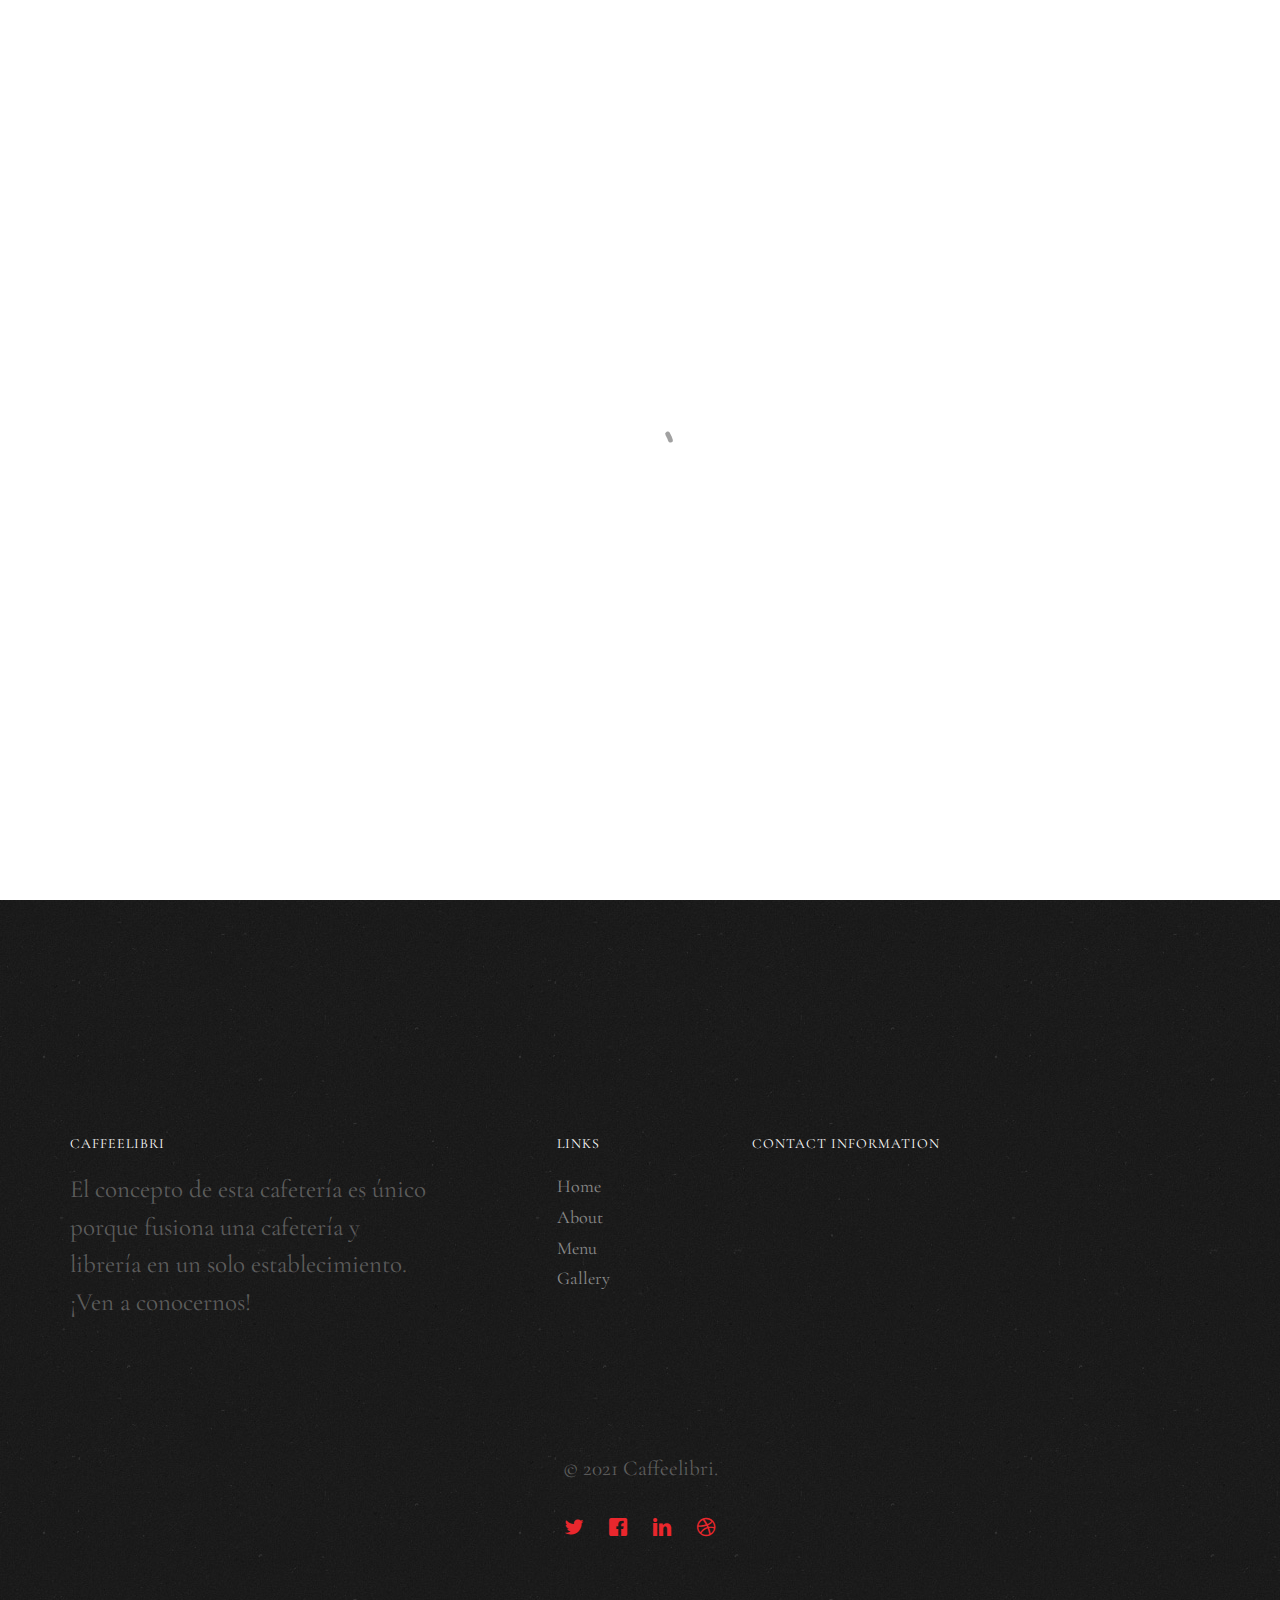
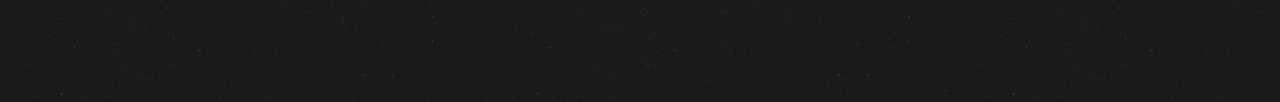
==== index.html @ b0ef87ae "Add files via upload" ====
<!DOCTYPE HTML>
<html>
	<head>
		<link rel="shortcut icon" href="images/fav.png" />
	<meta charset="utf-8">
	<meta http-equiv="X-UA-Compatible" content="IE=edge">
	<title>Caffe e Libri</title>
	<meta name="viewport" content="width=device-width, initial-scale=1">
	<meta name="description" content="Free HTML5 Website Template by freehtml5.co" />
	<meta name="keywords" content="free website templates, free html5, free template, free bootstrap, free website template, html5, css3, mobile first, responsive" />
	<meta name="author" content="freehtml5.co" />

	<!-- 
	//////////////////////////////////////////////////////

	FREE HTML5 TEMPLATE 
	DESIGNED & DEVELOPED by FreeHTML5.co
		
	Website: 		http://freehtml5.co/
	Email: 			info@freehtml5.co
	Twitter: 		http://twitter.com/fh5co
	Facebook: 		https://www.facebook.com/fh5co

	//////////////////////////////////////////////////////
	 -->

  	<!-- Facebook and Twitter integration -->
	<meta property="og:title" content=""/>
	<meta property="og:image" content=""/>
	<meta property="og:url" content=""/>
	<meta property="og:site_name" content=""/>
	<meta property="og:description" content=""/>
	<meta name="twitter:title" content="" />
	<meta name="twitter:image" content="" />
	<meta name="twitter:url" content="" />
	<meta name="twitter:card" content="" />

	<link href="https://fonts.googleapis.com/css?family=Cormorant+Garamond:300,300i,400,400i,500,600i,700" rel="stylesheet">
	<link href="https://fonts.googleapis.com/css?family=Satisfy" rel="stylesheet">
	
	<!-- Animate.css -->
	<link rel="stylesheet" href="css/animate.css">
	<!-- Icomoon Icon Fonts-->
	<link rel="stylesheet" href="css/icomoon.css">
	<!-- Bootstrap  -->
	<link rel="stylesheet" href="css/bootstrap.css">
	<!-- Flexslider  -->
	<link rel="stylesheet" href="css/flexslider.css">

	<!-- Theme style  -->
	<link rel="stylesheet" href="css/style.css">

	<!-- Modernizr JS -->
	<script src="js/modernizr-2.6.2.min.js"></script>
	<!-- FOR IE9 below -->
	<!--[if lt IE 9]>
	<script src="js/respond.min.js"></script>
	<![endif]-->

	</head>
	<body>
		
	<div class="fh5co-loader"></div>
	
	<div id="page">
	<nav class="fh5co-nav" role="navigation">
		<!-- <div class="top-menu"> -->
			<div class="container">
				<div class="row">
					<div class="col-xs-12 text-center logo-wrap">
						<div id="fh5co-logo"><a href="index.html"><img src="images/logo.png" style="width: 210px;"></a></div>
					</div>
					<div class="col-xs-12 text-center menu-1 menu-wrap">
						<ul>
							<li class="active"><a href="index.html">Home</a></li>
							<!-- <li><a href="menu.html">Menu</a></li>
							<li class="has-dropdown">
								<a href="gallery.html">Gallery</a>
								<ul class="dropdown">
									<li><a href="#">Events</a></li>
									<li><a href="#">Food</a></li>
									<li><a href="#">Coffees</a></li>
								</ul>
							</li>
							<li><a href="reservation.html">Reservation</a></li>
						
							<li><a href="about.html">About</a></li>
							
							<li><a href="contact.html">Contact</a></li>
						-->
						</ul>
					</div>
				</div>
				
			</div>
		<!-- </div> -->
	</nav>

	<header id="fh5co-header" class="fh5co-cover js-fullheight" role="banner" style="background-image: url(images/hero_1.jpeg);" data-stellar-background-ratio="0.5">
		<div class="overlay"></div>
		<div class="container">
			<div class="row">
				<div class="col-md-12 text-center">
					<div class="display-t js-fullheight">
						<div class="display-tc js-fullheight animate-box" data-animate-effect="fadeIn">
							<h1>El mejor cafe <em>y</em> libreria <em> de</em> Queretaro </h1>
							
						</div>
					</div>
				</div>
			</div>

		</div>
	</header>

	<div id="fh5co-about" class="fh5co-section">
		<div class="container">
			<div class="row">
				<div class="col-md-6 col-md-pull-4 img-wrap animate-box" data-animate-effect="fadeInLeft">
					<img src="images/hero_1.jpeg" alt="Free Restaurant Bootstrap Website Template by FreeHTML5.co">
				</div>
				<div class="col-md-5 col-md-push-1 animate-box">
					<div class="section-heading">
						<h2>Caffeelibri</h2>
						<p>El concepto de esta cafetería es único porque fusiona una cafetería y librería en un solo establecimiento. Además, tenemos libros disponibles en el local de libre lectura y planeamos incorporar Kindle en un futuro cercano para que descubras muchos más libros. Podrás degustar de café o té, si el café no es tu favorito, de la más alta calidad mientras disfrutas leer tu libro favorito. ¡Ven a conocernos!</p>
						<p><a href="#" class="btn btn-primary btn-outline">Our History</a></p>
					</div>
				</div>
			</div>
		</div>
	</div>

	<!--

	<div id="fh5co-featured-menu" class="fh5co-section">
		<div class="container">
			<div class="row">
				<div class="col-md-12 fh5co-heading animate-box">
					<h2>Today's Menu</h2>
					<div class="row">
						<div class="col-md-6">
							<p>Lorem ipsum dolor sit amet, consectetur adipisicing elit. Reiciendis ab debitis sit itaque totam, a maiores nihil, nulla magnam porro minima officiis! Doloribus aliquam voluptates corporis et tempora consequuntur ipsam, itaque, nesciunt similique commodi omnis. Ad magni perspiciatis, voluptatum repellat.</p>
						</div>
					</div>
				</div>
				
				<div class="col-md-3 col-sm-6 col-xs-6 col-xxs-12 fh5co-item-wrap animate-box">
					<div class="fh5co-item">
						<img src="images/gallery_9.jpeg" class="img-responsive" alt="Free Restaurant Bootstrap Website Template by FreeHTML5.co">
						<h3>Bake Potato Pizza</h3>
						<span class="fh5co-price">$20<sup>.50</sup></span>
						<p>Lorem ipsum dolor sit amet, consectetur adipisicing elit. Quos nihil cupiditate ut vero alias quaerat inventore molestias vel suscipit explicabo.</p>
					</div>
				</div>
				<div class="col-md-3 col-sm-6 col-xs-6 col-xxs-12 fh5co-item-wrap animate-box">
					<div class="fh5co-item margin_top">
						<img src="images/gallery_8.jpeg" class="img-responsive" alt="Free Restaurant Bootstrap Website Template by FreeHTML5.co">
						<h3>Salted Fried Chicken</h3>
						<span class="fh5co-price">$19<sup>.00</sup></span>
						<p>Lorem ipsum dolor sit amet, consectetur adipisicing elit. Quos nihil cupiditate ut vero alias quaerat inventore molestias vel suscipit explicabo.</p>
					</div>
				</div>
				<div class="clearfix visible-sm-block visible-xs-block"></div>
				<div class="col-md-3 col-sm-6 col-xs-6 col-xxs-12 fh5co-item-wrap animate-box">
					<div class="fh5co-item">
						<img src="images/gallery_7.jpeg" class="img-responsive" alt="Free Restaurant Bootstrap Website Template by FreeHTML5.co">
						<h3>Italian Sauce Mushroom</h3>
						<span class="fh5co-price">$17<sup>.99</sup></span>
						<p>Lorem ipsum dolor sit amet, consectetur adipisicing elit. Quos nihil cupiditate ut vero alias quaerat inventore molestias vel suscipit explicabo.</p>
					</div>
				</div>
				<div class="col-md-3 col-sm-6 col-xs-6 col-xxs-12 fh5co-item-wrap animate-box">
					<div class="fh5co-item margin_top">
						<img src="images/gallery_6.jpeg" class="img-responsive" alt="Free Restaurant Bootstrap Website Template by FreeHTML5.co">
						<h3>Fried Potato w/ Garlic</h3>
						<span class="fh5co-price">$22<sup>.50</sup></span>
						<p>Lorem ipsum dolor sit amet, consectetur adipisicing elit. Quos nihil cupiditate ut vero alias quaerat inventore molestias vel suscipit explicabo.</p>
					</div>
				</div>
			</div>
		</div>
	</div>


	<div id="fh5co-featured-testimony" class="fh5co-section">
		<div class="container">
			<div class="row">
				<div class="col-md-12 fh5co-heading animate-box">
					<h2>Testimony</h2>
					<div class="row">
						<div class="col-md-6">
							<p>Lorem ipsum dolor sit amet, consectetur adipisicing elit. Reiciendis ab debitis sit itaque totam, a maiores nihil, nulla magnam porro minima officiis! Doloribus aliquam voluptates corporis et tempora consequuntur ipsam, itaque, nesciunt similique commodi omnis.</p>
						</div>
					</div>
				</div>

				<div class="col-md-5 animate-box img-to-responsive animate-box" data-animate-effect="fadeInLeft">
						<img src="images/person_1.jpg" alt="">
				</div>
				<div class="col-md-7 animate-box" data-animate-effect="fadeInRight">
					<blockquote>
						<p> &ldquo; Quantum ipsum dolor sit amet, consectetur adipisicing elit. Reiciendis ab debitis sit itaque totam, a maiores nihil, nulla magnam porro minima officiis! Doloribus aliquam voluptates corporis et tempora consequuntur ipsam. &rdquo;</p>
						<p class="author"><cite>&mdash; Jane Smith</cite></p>
					</blockquote>
				</div>
			</div>
		</div>
	</div>

	<div id="fh5co-slider" class="fh5co-section animate-box">
		<div class="container">
			<div class="row">
				<div class="col-md-6 animate-box">
					<div class="fh5co-heading">
						<h2>Our Best <em>&amp;</em> Unique Menu</h2>
						<p>Lorem ipsum dolor sit amet, consectetur adipisicing elit. Reiciendis ab debitis sit itaque totam, a maiores nihil, nulla magnam porro minima officiis!</p>
					</div>
				</div>
				<div class="col-md-6 col-md-push-1 animate-box">
					<aside id="fh5co-slider-wrwap">
					<div class="flexslider">
						<ul class="slides">
					   	<li style="background-image: url(images/gallery_7.jpeg);">
					   		<div class="overlay-gradient"></div>
					   		<div class="container-fluid">
					   			<div class="row">
						   			<div class="col-md-12 col-md-offset-0 col-md-pull-10 slider-text slider-text-bg">
						   				<div class="slider-text-inner">
						   					<div class="desc">
													<h2>Crab <em>with</em> Curry Sources</h2>
													<p>Lorem ipsum dolor sit amet, consectetur adipisicing elit. Sunt eveniet quae, numquam magnam doloribus eligendi ratione rem, consequatur quos natus voluptates est totam magni! Nobis a temporibus, ipsum repudiandae dolorum.</p>
													<p><a href="#" class="btn btn-primary btn-outline">Learn More</a></p>
						   					</div>
						   				</div>
						   			</div>
						   		</div>
					   		</div>
					   	</li>
					   	<li style="background-image: url(images/gallery_6.jpeg);">
					   		<div class="overlay-gradient"></div>
					   		<div class="container-fluid">
					   			<div class="row">
						   			<div class="col-md-12 col-md-offset-0 col-md-pull-10 slider-text slider-text-bg">
						   				<div class="slider-text-inner">
						   					<div class="desc">
													<h2>Tuna <em>&amp;</em> Roast Beef</h2>
													<p>Ink is a free html5 bootstrap and a multi-purpose template perfect for any type of websites. A combination of a minimal and modern design template. The features are big slider on homepage, smooth animation, product listing and many more</p>
													<p><a href="#" class="btn btn-primary btn-outline">Learn More</a></p>
						   					</div>
						   				</div>
						   			</div>
						   		</div>
					   		</div>
					   	</li>
					   	<li style="background-image: url(images/gallery_5.jpeg);">
					   		<div class="overlay-gradient"></div>
					   		<div class="container-fluid">
					   			<div class="row">
						   			<div class="col-md-12 col-md-offset-0 col-md-pull-10 slider-text slider-text-bg">
						   				<div class="slider-text-inner">
						   					<div class="desc">
													<h2>Egg <em>with</em> Mushroom</h2>
													<p>Ink is a free html5 bootstrap and a multi-purpose template perfect for any type of websites. A combination of a minimal and modern design template. The features are big slider on homepage, smooth animation, product listing and many more</p>
													<p><a href="#" class="btn btn-primary btn-outline">Learn More</a></p>
						   					</div>
						   				</div>
						   			</div>
						   		</div>
					   		</div>
					   	</li>		   	
					  	</ul>
				  	</div>
				</aside>
				</div>
			</div>
		</div>
	</div>

	<div id="fh5co-blog" class="fh5co-section">
		<div class="container">
			<div class="row animate-box">
				<div class="col-md-8 col-md-offset-2 text-center fh5co-heading animate-box">
					<h2>Events</h2>
					<p>Lorem ipsum dolor sit amet, consectetur adipisicing elit. Eius, consequatur. Aliquam quaerat pariatur repellendus veniam nemo, saepe, culpa eius aspernatur cumque suscipit quae nobis illo tempora. Eum veniam necessitatibus, blanditiis facilis quidem dolore! Dolorem, molestiae.</p>
				</div>
			</div>
			<div class="row">
				<div class="col-md-4">
					<div class="fh5co-blog animate-box">
						<a href="#" class="blog-bg" style="background-image: url(images/gallery_1.jpeg);"></a>
						<div class="blog-text">
							<span class="posted_on">Feb. 15th 2016</span>
							<h3><a href="#">Photoshoot On The Street</a></h3>
							<p>Far far away, behind the word mountains, far from the countries Vokalia and Consonantia, there live the blind texts.</p>
							<ul class="stuff">
								<li><i class="icon-heart2"></i>1.2K</li>
								<li><i class="icon-eye2"></i>2K</li>
								<li><a href="#">Read More<i class="icon-arrow-right22"></i></a></li>
							</ul>
						</div> 
					</div>
				</div>
				<div class="col-md-4">
					<div class="fh5co-blog animate-box">
						<a href="#" class="blog-bg" style="background-image: url(images/gallery_2.jpeg);"></a>
						<div class="blog-text">
							<span class="posted_on">Feb. 15th 2016</span>
							<h3><a href="#">Surfing at Philippines</a></h3>
							<p>Far far away, behind the word mountains, far from the countries Vokalia and Consonantia, there live the blind texts.</p>
							<ul class="stuff">
								<li><i class="icon-heart2"></i>1.2K</li>
								<li><i class="icon-eye2"></i>2K</li>
								<li><a href="#">Read More<i class="icon-arrow-right22"></i></a></li>
							</ul>
						</div> 
					</div>
				</div>
				<div class="col-md-4">
					<div class="fh5co-blog animate-box">
						<a href="#" class="blog-bg" style="background-image: url(images/gallery_3.jpeg);"></a>
						<div class="blog-text">
							<span class="posted_on">Feb. 15th 2016</span>
							<h3><a href="#">Focus On Uderwater</a></h3>
							<p>Far far away, behind the word mountains, far from the countries Vokalia and Consonantia, there live the blind texts.</p>
							<ul class="stuff">
								<li><i class="icon-heart2"></i>1.2K</li>
								<li><i class="icon-eye2"></i>2K</li>
								<li><a href="#">Read More<i class="icon-arrow-right22"></i></a></li>
							</ul>
						</div> 
					</div>
				</div>
			</div>
		</div>
	</div>
	
	<div id="fh5co-started" class="fh5co-section animate-box" style="background-image: url(images/hero_1.jpeg);" data-stellar-background-ratio="0.5">
		<div class="overlay"></div>
		<div class="container">
			<div class="row animate-box">
				<div class="col-md-8 col-md-offset-2 text-center fh5co-heading">
					<h2>Book a Table</h2>
					<p>Lorem ipsum dolor sit amet, consectetur adipisicing elit. Recusandae enim quae vitae cupiditate, sequi quam ea id dolor reiciendis consectetur repudiandae. Rem quam, repellendus veniam ipsa fuga maxime odio? Eaque!</p>
					<p><a href="reservation.html" class="btn btn-primary btn-outline">Book Now</a></p>
				</div>
			</div>
		</div>
	</div>

-->

	<footer id="fh5co-footer" role="contentinfo" class="fh5co-section">
		<div class="container">
			<div class="row row-pb-md">
				<div class="col-md-4 fh5co-widget">
					<h4>Caffeelibri</h4>
					<p>El concepto de esta cafetería es único porque fusiona una cafetería y librería en un solo establecimiento.  ¡Ven a conocernos!</p>
				</div>
				<div class="col-md-2 col-md-push-1 fh5co-widget">
					<h4>Links</h4>
					<ul class="fh5co-footer-links">
						<li><a href="#">Home</a></li>
						<li><a href="#">About</a></li>
						<li><a href="#">Menu</a></li>
						<li><a href="#">Gallery</a></li>
					</ul>
				</div>

				

				<div class="col-md-4 col-md-push-1 fh5co-widget">
					<h4>Contact Information</h4>
					<ul class="fh5co-footer-links">
						<li> <br> </li>
						<li><a href="tel://3222289799"></a></li>
						<li><a href="mailto:info@yoursite.com"></a></li>
						<li><a href="http://https://freehtml5.co"></a></li>
					</ul>
				</div>

			</div>

			<div class="row copyright">
				<div class="col-md-12 text-center">
					<p>
						<small class="block">&copy; 2021 Caffeelibri.</small> 
						
					</p>
					<p>
						<ul class="fh5co-social-icons">
							<li><a href="#"><i class="icon-twitter2"></i></a></li>
							<li><a href="#"><i class="icon-facebook2"></i></a></li>
							<li><a href="#"><i class="icon-linkedin2"></i></a></li>
							<li><a href="#"><i class="icon-dribbble2"></i></a></li>
						</ul>
					</p>
				</div>
			</div>

		</div>
	</footer>
	</div>

	<div class="gototop js-top">
		<a href="#" class="js-gotop"><i class="icon-arrow-up22"></i></a>
	</div>
	
	<!-- jQuery -->
	<script src="js/jquery.min.js"></script>
	<!-- jQuery Easing -->
	<script src="js/jquery.easing.1.3.js"></script>
	<!-- Bootstrap -->
	<script src="js/bootstrap.min.js"></script>
	<!-- Waypoints -->
	<script src="js/jquery.waypoints.min.js"></script>
	<!-- Waypoints -->
	<script src="js/jquery.stellar.min.js"></script>
	<!-- Flexslider -->
	<script src="js/jquery.flexslider-min.js"></script>
	<!-- Main -->
	<script src="js/main.js"></script>

	</body>
</html>
---- css/icomoon.css ----
@font-face {
    font-family: 'icomoon';
    src:    url('fonts/icomoon.eot?1oniuf');
    src:    url('fonts/icomoon.eot?1oniuf#iefix') format('embedded-opentype'),
        url('fonts/icomoon.ttf?1oniuf') format('truetype'),
        url('fonts/icomoon.woff?1oniuf') format('woff'),
        url('fonts/icomoon.svg?1oniuf#icomoon') format('svg');
    font-weight: normal;
    font-style: normal;
}

[class^="icon-"], [class*=" icon-"] {
    /* use !important to prevent issues with browser extensions that change fonts */
    font-family: 'icomoon' !important;
    speak: none;
    font-style: normal;
    font-weight: normal;
    font-variant: normal;
    text-transform: none;
    line-height: 1;

    /* Better Font Rendering =========== */
    -webkit-font-smoothing: antialiased;
    -moz-osx-font-smoothing: grayscale;
}

.icon-mobile:before {
    content: "\e000";
}
.icon-laptop:before {
    content: "\e001";
}
.icon-desktop:before {
    content: "\e002";
}
.icon-tablet:before {
    content: "\e003";
}
.icon-phone:before {
    content: "\e004";
}
.icon-document:before {
    content: "\e005";
}
.icon-documents:before {
    content: "\e006";
}
.icon-search:before {
    content: "\e007";
}
.icon-clipboard:before {
    content: "\e008";
}
.icon-newspaper:before {
    content: "\e009";
}
.icon-notebook:before {
    content: "\e00a";
}
.icon-book-open:before {
    content: "\e00b";
}
.icon-browser:before {
    content: "\e00c";
}
.icon-calendar:before {
    content: "\e00d";
}
.icon-presentation:before {
    content: "\e00e";
}
.icon-picture:before {
    content: "\e00f";
}
.icon-pictures:before {
    content: "\e010";
}
.icon-video:before {
    content: "\e011";
}
.icon-camera:before {
    content: "\e012";
}
.icon-printer:before {
    content: "\e013";
}
.icon-toolbox:before {
    content: "\e014";
}
.icon-briefcase:before {
    content: "\e015";
}
.icon-wallet:before {
    content: "\e016";
}
.icon-gift:before {
    content: "\e017";
}
.icon-bargraph:before {
    content: "\e018";
}
.icon-grid:before {
    content: "\e019";
}
.icon-expand:before {
    content: "\e01a";
}
.icon-focus:before {
    content: "\e01b";
}
.icon-edit:before {
    content: "\e01c";
}
.icon-adjustments:before {
    content: "\e01d";
}
.icon-ribbon:before {
    content: "\e01e";
}
.icon-hourglass:before {
    content: "\e01f";
}
.icon-lock:before {
    content: "\e020";
}
.icon-megaphone:before {
    content: "\e021";
}
.icon-shield:before {
    content: "\e022";
}
.icon-trophy:before {
    content: "\e023";
}
.icon-flag:before {
    content: "\e024";
}
.icon-map:before {
    content: "\e025";
}
.icon-puzzle:before {
    content: "\e026";
}
.icon-basket:before {
    content: "\e027";
}
.icon-envelope:before {
    content: "\e028";
}
.icon-streetsign:before {
    content: "\e029";
}
.icon-telescope:before {
    content: "\e02a";
}
.icon-gears:before {
    content: "\e02b";
}
.icon-key:before {
    content: "\e02c";
}
.icon-paperclip:before {
    content: "\e02d";
}
.icon-attachment:before {
    content: "\e02e";
}
.icon-pricetags:before {
    content: "\e02f";
}
.icon-lightbulb:before {
    content: "\e030";
}
.icon-layers:before {
    content: "\e031";
}
.icon-pencil:before {
    content: "\e032";
}
.icon-tools:before {
    content: "\e033";
}
.icon-tools-2:before {
    content: "\e034";
}
.icon-scissors:before {
    content: "\e035";
}
.icon-paintbrush:before {
    content: "\e036";
}
.icon-magnifying-glass:before {
    content: "\e037";
}
.icon-circle-compass:before {
    content: "\e038";
}
.icon-linegraph:before {
    content: "\e039";
}
.icon-mic:before {
    content: "\e03a";
}
.icon-strategy:before {
    content: "\e03b";
}
.icon-beaker:before {
    content: "\e03c";
}
.icon-caution:before {
    content: "\e03d";
}
.icon-recycle:before {
    content: "\e03e";
}
.icon-anchor:before {
    content: "\e03f";
}
.icon-profile-male:before {
    content: "\e040";
}
.icon-profile-female:before {
    content: "\e041";
}
.icon-bike:before {
    content: "\e042";
}
.icon-wine:before {
    content: "\e043";
}
.icon-hotairballoon:before {
    content: "\e044";
}
.icon-globe:before {
    content: "\e045";
}
.icon-genius:before {
    content: "\e046";
}
.icon-map-pin:before {
    content: "\e047";
}
.icon-dial:before {
    content: "\e048";
}
.icon-chat:before {
    content: "\e049";
}
.icon-heart:before {
    content: "\e04a";
}
.icon-cloud:before {
    content: "\e04b";
}
.icon-upload:before {
    content: "\e04c";
}
.icon-download:before {
    content: "\e04d";
}
.icon-target:before {
    content: "\e04e";
}
.icon-hazardous:before {
    content: "\e04f";
}
.icon-piechart:before {
    content: "\e050";
}
.icon-speedometer:before {
    content: "\e051";
}
.icon-global:before {
    content: "\e052";
}
.icon-compass:before {
    content: "\e053";
}
.icon-lifesaver:before {
    content: "\e054";
}
.icon-clock:before {
    content: "\e055";
}
.icon-aperture:before {
    content: "\e056";
}
.icon-quote:before {
    content: "\e057";
}
.icon-scope:before {
    content: "\e058";
}
.icon-alarmclock:before {
    content: "\e059";
}
.icon-refresh:before {
    content: "\e05a";
}
.icon-happy:before {
    content: "\e05b";
}
.icon-sad:before {
    content: "\e05c";
}
.icon-facebook:before {
    content: "\e05d";
}
.icon-twitter:before {
    content: "\e05e";
}
.icon-googleplus:before {
    content: "\e05f";
}
.icon-rss:before {
    content: "\e060";
}
.icon-tumblr:before {
    content: "\e061";
}
.icon-linkedin:before {
    content: "\e062";
}
.icon-dribbble:before {
    content: "\e063";
}
.icon-box2:before {
    content: "\ea82";
}
.icon-write:before {
    content: "\ea83";
}
.icon-clock2:before {
    content: "\ea84";
}
.icon-reply2:before {
    content: "\ea85";
}
.icon-reply-all2:before {
    content: "\ea86";
}
.icon-forward2:before {
    content: "\ea87";
}
.icon-flag2:before {
    content: "\ea88";
}
.icon-search2:before {
    content: "\ea89";
}
.icon-trash2:before {
    content: "\ea8a";
}
.icon-envelope2:before {
    content: "\ea8b";
}
.icon-bubble:before {
    content: "\ea8c";
}
.icon-bubbles:before {
    content: "\ea8d";
}
.icon-user2:before {
    content: "\ea8e";
}
.icon-users2:before {
    content: "\ea8f";
}
.icon-cloud2:before {
    content: "\ea90";
}
.icon-download2:before {
    content: "\ea91";
}
.icon-upload2:before {
    content: "\ea92";
}
.icon-rain:before {
    content: "\ea93";
}
.icon-sun:before {
    content: "\ea94";
}
.icon-moon2:before {
    content: "\ea95";
}
.icon-bell2:before {
    content: "\ea96";
}
.icon-folder2:before {
    content: "\ea97";
}
.icon-pin2:before {
    content: "\ea98";
}
.icon-sound2:before {
    content: "\ea99";
}
.icon-microphone:before {
    content: "\ea9a";
}
.icon-camera2:before {
    content: "\ea9b";
}
.icon-image2:before {
    content: "\ea9c";
}
.icon-cog2:before {
    content: "\ea9d";
}
.icon-calendar2:before {
    content: "\ea9e";
}
.icon-book2:before {
    content: "\ea9f";
}
.icon-map-marker:before {
    content: "\eaa0";
}
.icon-store:before {
    content: "\eaa1";
}
.icon-support:before {
    content: "\eaa2";
}
.icon-tag2:before {
    content: "\eaa3";
}
.icon-heart2:before {
    content: "\eaa4";
}
.icon-video-camera:before {
    content: "\eaa5";
}
.icon-trophy2:before {
    content: "\eaa6";
}
.icon-cart:before {
    content: "\eaa7";
}
.icon-eye2:before {
    content: "\eaa8";
}
.icon-cancel:before {
    content: "\eaa9";
}
.icon-chart:before {
    content: "\eaaa";
}
.icon-target2:before {
    content: "\eaab";
}
.icon-printer2:before {
    content: "\eaac";
}
.icon-location2:before {
    content: "\eaad";
}
.icon-bookmark2:before {
    content: "\eaae";
}
.icon-monitor:before {
    content: "\eaaf";
}
.icon-cross2:before {
    content: "\eab0";
}
.icon-plus2:before {
    content: "\eab1";
}
.icon-left:before {
    content: "\eab2";
}
.icon-up:before {
    content: "\eab3";
}
.icon-browser2:before {
    content: "\eab4";
}
.icon-windows:before {
    content: "\eab5";
}
.icon-switch2:before {
    content: "\eab6";
}
.icon-dashboard:before {
    content: "\eab7";
}
.icon-play:before {
    content: "\eab8";
}
.icon-fast-forward:before {
    content: "\eab9";
}
.icon-next:before {
    content: "\eaba";
}
.icon-refresh2:before {
    content: "\eabb";
}
.icon-film:before {
    content: "\eabc";
}
.icon-home2:before {
    content: "\eabd";
}
.icon-add-to-list:before {
    content: "\e901";
}
.icon-classic-computer:before {
    content: "\e902";
}
.icon-controller-fast-backward:before {
    content: "\e903";
}
.icon-creative-commons-attribution:before {
    content: "\e904";
}
.icon-creative-commons-noderivs:before {
    content: "\e905";
}
.icon-creative-commons-noncommercial-eu:before {
    content: "\e906";
}
.icon-creative-commons-noncommercial-us:before {
    content: "\e907";
}
.icon-creative-commons-public-domain:before {
    content: "\e908";
}
.icon-creative-commons-remix:before {
    content: "\e909";
}
.icon-creative-commons-share:before {
    content: "\e90a";
}
.icon-creative-commons-sharealike:before {
    content: "\e90b";
}
.icon-creative-commons:before {
    content: "\e90c";
}
.icon-document-landscape:before {
    content: "\e90d";
}
.icon-remove-user:before {
    content: "\e90e";
}
.icon-warning:before {
    content: "\e90f";
}
.icon-arrow-bold-down:before {
    content: "\e910";
}
.icon-arrow-bold-left:before {
    content: "\e911";
}
.icon-arrow-bold-right:before {
    content: "\e912";
}
.icon-arrow-bold-up:before {
    content: "\e913";
}
.icon-arrow-down:before {
    content: "\e914";
}
.icon-arrow-left:before {
    content: "\e915";
}
.icon-arrow-long-down:before {
    content: "\e916";
}
.icon-arrow-long-left:before {
    content: "\e917";
}
.icon-arrow-long-right:before {
    content: "\e918";
}
.icon-arrow-long-up:before {
    content: "\e919";
}
.icon-arrow-right:before {
    content: "\e91a";
}
.icon-arrow-up:before {
    content: "\e91b";
}
.icon-arrow-with-circle-down:before {
    content: "\e91c";
}
.icon-arrow-with-circle-left:before {
    content: "\e91d";
}
.icon-arrow-with-circle-right:before {
    content: "\e91e";
}
.icon-arrow-with-circle-up:before {
    content: "\e91f";
}
.icon-bookmark:before {
    content: "\e920";
}
.icon-bookmarks:before {
    content: "\e921";
}
.icon-chevron-down:before {
    content: "\e922";
}
.icon-chevron-left:before {
    content: "\e923";
}
.icon-chevron-right:before {
    content: "\e924";
}
.icon-chevron-small-down:before {
    content: "\e925";
}
.icon-chevron-small-left:before {
    content: "\e926";
}
.icon-chevron-small-right:before {
    content: "\e927";
}
.icon-chevron-small-up:before {
    content: "\e928";
}
.icon-chevron-thin-down:before {
    content: "\e929";
}
.icon-chevron-thin-left:before {
    content: "\e92a";
}
.icon-chevron-thin-right:before {
    content: "\e92b";
}
.icon-chevron-thin-up:before {
    content: "\e92c";
}
.icon-chevron-up:before {
    content: "\e92d";
}
.icon-chevron-with-circle-down:before {
    content: "\e92e";
}
.icon-chevron-with-circle-left:before {
    content: "\e92f";
}
.icon-chevron-with-circle-right:before {
    content: "\e930";
}
.icon-chevron-with-circle-up:before {
    content: "\e931";
}
.icon-cloud3:before {
    content: "\e932";
}
.icon-controller-fast-forward:before {
    content: "\e933";
}
.icon-controller-jump-to-start:before {
    content: "\e934";
}
.icon-controller-next:before {
    content: "\e935";
}
.icon-controller-paus:before {
    content: "\e936";
}
.icon-controller-play:before {
    content: "\e937";
}
.icon-controller-record:before {
    content: "\e938";
}
.icon-controller-stop:before {
    content: "\e939";
}
.icon-controller-volume:before {
    content: "\e93a";
}
.icon-dot-single:before {
    content: "\e93b";
}
.icon-dots-three-horizontal:before {
    content: "\e93c";
}
.icon-dots-three-vertical:before {
    content: "\e93d";
}
.icon-dots-two-horizontal:before {
    content: "\e93e";
}
.icon-dots-two-vertical:before {
    content: "\e93f";
}
.icon-download3:before {
    content: "\e940";
}
.icon-emoji-flirt:before {
    content: "\e941";
}
.icon-flow-branch:before {
    content: "\e942";
}
.icon-flow-cascade:before {
    content: "\e943";
}
.icon-flow-line:before {
    content: "\e944";
}
.icon-flow-parallel:before {
    content: "\e945";
}
.icon-flow-tree:before {
    content: "\e946";
}
.icon-install:before {
    content: "\e947";
}
.icon-layers2:before {
    content: "\e948";
}
.icon-open-book:before {
    content: "\e949";
}
.icon-resize-100:before {
    content: "\e94a";
}
.icon-resize-full-screen:before {
    content: "\e94b";
}
.icon-save:before {
    content: "\e94c";
}
.icon-select-arrows:before {
    content: "\e94d";
}
.icon-sound-mute:before {
    content: "\e94e";
}
.icon-sound:before {
    content: "\e94f";
}
.icon-trash:before {
    content: "\e950";
}
.icon-triangle-down:before {
    content: "\e951";
}
.icon-triangle-left:before {
    content: "\e952";
}
.icon-triangle-right:before {
    content: "\e953";
}
.icon-triangle-up:before {
    content: "\e954";
}
.icon-uninstall:before {
    content: "\e955";
}
.icon-upload-to-cloud:before {
    content: "\e956";
}
.icon-upload3:before {
    content: "\e957";
}
.icon-add-user:before {
    content: "\e958";
}
.icon-address:before {
    content: "\e959";
}
.icon-adjust:before {
    content: "\e95a";
}
.icon-air:before {
    content: "\e95b";
}
.icon-aircraft-landing:before {
    content: "\e95c";
}
.icon-aircraft-take-off:before {
    content: "\e95d";
}
.icon-aircraft:before {
    content: "\e95e";
}
.icon-align-bottom:before {
    content: "\e95f";
}
.icon-align-horizontal-middle:before {
    content: "\e960";
}
.icon-align-left:before {
    content: "\e961";
}
.icon-align-right:before {
    content: "\e962";
}
.icon-align-top:before {
    content: "\e963";
}
.icon-align-vertical-middle:before {
    content: "\e964";
}
.icon-archive:before {
    content: "\e965";
}
.icon-area-graph:before {
    content: "\e966";
}
.icon-attachment2:before {
    content: "\e967";
}
.icon-awareness-ribbon:before {
    content: "\e968";
}
.icon-back-in-time:before {
    content: "\e969";
}
.icon-back:before {
    content: "\e96a";
}
.icon-bar-graph:before {
    content: "\e96b";
}
.icon-battery:before {
    content: "\e96c";
}
.icon-beamed-note:before {
    content: "\e96d";
}
.icon-bell:before {
    content: "\e96e";
}
.icon-blackboard:before {
    content: "\e96f";
}
.icon-block:before {
    content: "\e970";
}
.icon-book:before {
    content: "\e971";
}
.icon-bowl:before {
    content: "\e972";
}
.icon-box:before {
    content: "\e973";
}
.icon-briefcase2:before {
    content: "\e974";
}
.icon-browser3:before {
    content: "\e975";
}
.icon-brush:before {
    content: "\e976";
}
.icon-bucket:before {
    content: "\e977";
}
.icon-cake:before {
    content: "\e978";
}
.icon-calculator:before {
    content: "\e979";
}
.icon-calendar3:before {
    content: "\e97a";
}
.icon-camera3:before {
    content: "\e97b";
}
.icon-ccw:before {
    content: "\e97c";
}
.icon-chat2:before {
    content: "\e97d";
}
.icon-check:before {
    content: "\e97e";
}
.icon-circle-with-cross:before {
    content: "\e97f";
}
.icon-circle-with-minus:before {
    content: "\e980";
}
.icon-circle-with-plus:before {
    content: "\e981";
}
.icon-circle:before {
    content: "\e982";
}
.icon-circular-graph:before {
    content: "\e983";
}
.icon-clapperboard:before {
    content: "\e984";
}
.icon-clipboard2:before {
    content: "\e985";
}
.icon-clock3:before {
    content: "\e986";
}
.icon-code:before {
    content: "\e987";
}
.icon-cog:before {
    content: "\e988";
}
.icon-colours:before {
    content: "\e989";
}
.icon-compass2:before {
    content: "\e98a";
}
.icon-copy:before {
    content: "\e98b";
}
.icon-credit-card:before {
    content: "\e98c";
}
.icon-credit:before {
    content: "\e98d";
}
.icon-cross:before {
    content: "\e98e";
}
.icon-cup:before {
    content: "\e98f";
}
.icon-cw:before {
    content: "\e990";
}
.icon-cycle:before {
    content: "\e991";
}
.icon-database:before {
    content: "\e992";
}
.icon-dial-pad:before {
    content: "\e993";
}
.icon-direction:before {
    content: "\e994";
}
.icon-document2:before {
    content: "\e995";
}
.icon-documents2:before {
    content: "\e996";
}
.icon-drink:before {
    content: "\e997";
}
.icon-drive:before {
    content: "\e998";
}
.icon-drop:before {
    content: "\e999";
}
.icon-edit2:before {
    content: "\e99a";
}
.icon-email:before {
    content: "\e99b";
}
.icon-emoji-happy:before {
    content: "\e99c";
}
.icon-emoji-neutral:before {
    content: "\e99d";
}
.icon-emoji-sad:before {
    content: "\e99e";
}
.icon-erase:before {
    content: "\e99f";
}
.icon-eraser:before {
    content: "\e9a0";
}
.icon-export:before {
    content: "\e9a1";
}
.icon-eye:before {
    content: "\e9a2";
}
.icon-feather:before {
    content: "\e9a3";
}
.icon-flag3:before {
    content: "\e9a4";
}
.icon-flash:before {
    content: "\e9a5";
}
.icon-flashlight:before {
    content: "\e9a6";
}
.icon-flat-brush:before {
    content: "\e9a7";
}
.icon-folder-images:before {
    content: "\e9a8";
}
.icon-folder-music:before {
    content: "\e9a9";
}
.icon-folder-video:before {
    content: "\e9aa";
}
.icon-folder:before {
    content: "\e9ab";
}
.icon-forward:before {
    content: "\e9ac";
}
.icon-funnel:before {
    content: "\e9ad";
}
.icon-game-controller:before {
    content: "\e9ae";
}
.icon-gauge:before {
    content: "\e9af";
}
.icon-globe2:before {
    content: "\e9b0";
}
.icon-graduation-cap:before {
    content: "\e9b1";
}
.icon-grid2:before {
    content: "\e9b2";
}
.icon-hair-cross:before {
    content: "\e9b3";
}
.icon-hand:before {
    content: "\e9b4";
}
.icon-heart-outlined:before {
    content: "\e9b5";
}
.icon-heart3:before {
    content: "\e9b6";
}
.icon-help-with-circle:before {
    content: "\e9b7";
}
.icon-help:before {
    content: "\e9b8";
}
.icon-home:before {
    content: "\e9b9";
}
.icon-hour-glass:before {
    content: "\e9ba";
}
.icon-image-inverted:before {
    content: "\e9bb";
}
.icon-image:before {
    content: "\e9bc";
}
.icon-images:before {
    content: "\e9bd";
}
.icon-inbox:before {
    content: "\e9be";
}
.icon-infinity:before {
    content: "\e9bf";
}
.icon-info-with-circle:before {
    content: "\e9c0";
}
.icon-info:before {
    content: "\e9c1";
}
.icon-key2:before {
    content: "\e9c2";
}
.icon-keyboard:before {
    content: "\e9c3";
}
.icon-lab-flask:before {
    content: "\e9c4";
}
.icon-landline:before {
    content: "\e9c5";
}
.icon-language:before {
    content: "\e9c6";
}
.icon-laptop2:before {
    content: "\e9c7";
}
.icon-leaf:before {
    content: "\e9c8";
}
.icon-level-down:before {
    content: "\e9c9";
}
.icon-level-up:before {
    content: "\e9ca";
}
.icon-lifebuoy:before {
    content: "\e9cb";
}
.icon-light-bulb:before {
    content: "\e9cc";
}
.icon-light-down:before {
    content: "\e9cd";
}
.icon-light-up:before {
    content: "\e9ce";
}
.icon-line-graph:before {
    content: "\e9cf";
}
.icon-link:before {
    content: "\e9d0";
}
.icon-list:before {
    content: "\e9d1";
}
.icon-location-pin:before {
    content: "\e9d2";
}
.icon-location:before {
    content: "\e9d3";
}
.icon-lock-open:before {
    content: "\e9d4";
}
.icon-lock2:before {
    content: "\e9d5";
}
.icon-log-out:before {
    content: "\e9d6";
}
.icon-login:before {
    content: "\e9d7";
}
.icon-loop:before {
    content: "\e9d8";
}
.icon-magnet:before {
    content: "\e9d9";
}
.icon-magnifying-glass2:before {
    content: "\e9da";
}
.icon-mail:before {
    content: "\e9db";
}
.icon-man:before {
    content: "\e9dc";
}
.icon-map2:before {
    content: "\e9dd";
}
.icon-mask:before {
    content: "\e9de";
}
.icon-medal:before {
    content: "\e9df";
}
.icon-megaphone2:before {
    content: "\e9e0";
}
.icon-menu:before {
    content: "\e9e1";
}
.icon-message:before {
    content: "\e9e2";
}
.icon-mic2:before {
    content: "\e9e3";
}
.icon-minus:before {
    content: "\e9e4";
}
.icon-mobile2:before {
    content: "\e9e5";
}
.icon-modern-mic:before {
    content: "\e9e6";
}
.icon-moon:before {
    content: "\e9e7";
}
.icon-mouse:before {
    content: "\e9e8";
}
.icon-music:before {
    content: "\e9e9";
}
.icon-network:before {
    content: "\e9ea";
}
.icon-new-message:before {
    content: "\e9eb";
}
.icon-new:before {
    content: "\e9ec";
}
.icon-news:before {
    content: "\e9ed";
}
.icon-note:before {
    content: "\e9ee";
}
.icon-notification:before {
    content: "\e9ef";
}
.icon-old-mobile:before {
    content: "\e9f0";
}
.icon-old-phone:before {
    content: "\e9f1";
}
.icon-palette:before {
    content: "\e9f2";
}
.icon-paper-plane:before {
    content: "\e9f3";
}
.icon-pencil2:before {
    content: "\e9f4";
}
.icon-phone2:before {
    content: "\e9f5";
}
.icon-pie-chart:before {
    content: "\e9f6";
}
.icon-pin:before {
    content: "\e9f7";
}
.icon-plus:before {
    content: "\e9f8";
}
.icon-popup:before {
    content: "\e9f9";
}
.icon-power-plug:before {
    content: "\e9fa";
}
.icon-price-ribbon:before {
    content: "\e9fb";
}
.icon-price-tag:before {
    content: "\e9fc";
}
.icon-print:before {
    content: "\e9fd";
}
.icon-progress-empty:before {
    content: "\e9fe";
}
.icon-progress-full:before {
    content: "\e9ff";
}
.icon-progress-one:before {
    content: "\ea00";
}
.icon-progress-two:before {
    content: "\ea01";
}
.icon-publish:before {
    content: "\ea02";
}
.icon-quote2:before {
    content: "\ea03";
}
.icon-radio:before {
    content: "\ea04";
}
.icon-reply-all:before {
    content: "\ea05";
}
.icon-reply:before {
    content: "\ea06";
}
.icon-retweet:before {
    content: "\ea07";
}
.icon-rocket:before {
    content: "\ea08";
}
.icon-round-brush:before {
    content: "\ea09";
}
.icon-rss2:before {
    content: "\ea0a";
}
.icon-ruler:before {
    content: "\ea0b";
}
.icon-scissors2:before {
    content: "\ea0c";
}
.icon-share-alternitive:before {
    content: "\ea0d";
}
.icon-share:before {
    content: "\ea0e";
}
.icon-shareable:before {
    content: "\ea0f";
}
.icon-shield2:before {
    content: "\ea10";
}
.icon-shop:before {
    content: "\ea11";
}
.icon-shopping-bag:before {
    content: "\ea12";
}
.icon-shopping-basket:before {
    content: "\ea13";
}
.icon-shopping-cart:before {
    content: "\ea14";
}
.icon-shuffle:before {
    content: "\ea15";
}
.icon-signal:before {
    content: "\ea16";
}
.icon-sound-mix:before {
    content: "\ea17";
}
.icon-sports-club:before {
    content: "\ea18";
}
.icon-spreadsheet:before {
    content: "\ea19";
}
.icon-squared-cross:before {
    content: "\ea1a";
}
.icon-squared-minus:before {
    content: "\ea1b";
}
.icon-squared-plus:before {
    content: "\ea1c";
}
.icon-star-outlined:before {
    content: "\ea1d";
}
.icon-star:before {
    content: "\ea1e";
}
.icon-stopwatch:before {
    content: "\ea1f";
}
.icon-suitcase:before {
    content: "\ea20";
}
.icon-swap:before {
    content: "\ea21";
}
.icon-sweden:before {
    content: "\ea22";
}
.icon-switch:before {
    content: "\ea23";
}
.icon-tablet2:before {
    content: "\ea24";
}
.icon-tag:before {
    content: "\ea25";
}
.icon-text-document-inverted:before {
    content: "\ea26";
}
.icon-text-document:before {
    content: "\ea27";
}
.icon-text:before {
    content: "\ea28";
}
.icon-thermometer:before {
    content: "\ea29";
}
.icon-thumbs-down:before {
    content: "\ea2a";
}
.icon-thumbs-up:before {
    content: "\ea2b";
}
.icon-thunder-cloud:before {
    content: "\ea2c";
}
.icon-ticket:before {
    content: "\ea2d";
}
.icon-time-slot:before {
    content: "\ea2e";
}
.icon-tools2:before {
    content: "\ea2f";
}
.icon-traffic-cone:before {
    content: "\ea30";
}
.icon-tree:before {
    content: "\ea31";
}
.icon-trophy3:before {
    content: "\ea32";
}
.icon-tv:before {
    content: "\ea33";
}
.icon-typing:before {
    content: "\ea34";
}
.icon-unread:before {
    content: "\ea35";
}
.icon-untag:before {
    content: "\ea36";
}
.icon-user:before {
    content: "\ea37";
}
.icon-users:before {
    content: "\ea38";
}
.icon-v-card:before {
    content: "\ea39";
}
.icon-video2:before {
    content: "\ea3a";
}
.icon-vinyl:before {
    content: "\ea3b";
}
.icon-voicemail:before {
    content: "\ea3c";
}
.icon-wallet2:before {
    content: "\ea3d";
}
.icon-water:before {
    content: "\ea3e";
}
.icon-500px-with-circle:before {
    content: "\ea3f";
}
.icon-500px:before {
    content: "\ea40";
}
.icon-basecamp:before {
    content: "\ea41";
}
.icon-behance:before {
    content: "\ea42";
}
.icon-creative-cloud:before {
    content: "\ea43";
}
.icon-dropbox:before {
    content: "\ea44";
}
.icon-evernote:before {
    content: "\ea45";
}
.icon-flattr:before {
    content: "\ea46";
}
.icon-foursquare:before {
    content: "\ea47";
}
.icon-google-drive:before {
    content: "\ea48";
}
.icon-google-hangouts:before {
    content: "\ea49";
}
.icon-grooveshark:before {
    content: "\ea4a";
}
.icon-icloud:before {
    content: "\ea4b";
}
.icon-mixi:before {
    content: "\ea4c";
}
.icon-onedrive:before {
    content: "\ea4d";
}
.icon-paypal:before {
    content: "\ea4e";
}
.icon-picasa:before {
    content: "\ea4f";
}
.icon-qq:before {
    content: "\ea50";
}
.icon-rdio-with-circle:before {
    content: "\ea51";
}
.icon-renren:before {
    content: "\ea52";
}
.icon-scribd:before {
    content: "\ea53";
}
.icon-sina-weibo:before {
    content: "\ea54";
}
.icon-skype-with-circle:before {
    content: "\ea55";
}
.icon-skype:before {
    content: "\ea56";
}
.icon-slideshare:before {
    content: "\ea57";
}
.icon-smashing:before {
    content: "\ea58";
}
.icon-soundcloud:before {
    content: "\ea59";
}
.icon-spotify-with-circle:before {
    content: "\ea5a";
}
.icon-spotify:before {
    content: "\ea5b";
}
.icon-swarm:before {
    content: "\ea5c";
}
.icon-vine-with-circle:before {
    content: "\ea5d";
}
.icon-vine:before {
    content: "\ea5e";
}
.icon-vk-alternitive:before {
    content: "\ea5f";
}
.icon-vk-with-circle:before {
    content: "\ea60";
}
.icon-vk:before {
    content: "\ea61";
}
.icon-xing-with-circle:before {
    content: "\ea62";
}
.icon-xing:before {
    content: "\ea63";
}
.icon-yelp:before {
    content: "\ea64";
}
.icon-dribbble-with-circle:before {
    content: "\ea65";
}
.icon-dribbble2:before {
    content: "\ea66";
}
.icon-facebook-with-circle:before {
    content: "\ea67";
}
.icon-facebook2:before {
    content: "\ea68";
}
.icon-flickr-with-circle:before {
    content: "\ea69";
}
.icon-flickr:before {
    content: "\ea6a";
}
.icon-github-with-circle:before {
    content: "\ea6b";
}
.icon-github:before {
    content: "\ea6c";
}
.icon-google-with-circle:before {
    content: "\ea6d";
}
.icon-google:before {
    content: "\ea6e";
}
.icon-instagram-with-circle:before {
    content: "\ea6f";
}
.icon-instagram:before {
    content: "\ea70";
}
.icon-lastfm-with-circle:before {
    content: "\ea71";
}
.icon-lastfm:before {
    content: "\ea72";
}
.icon-linkedin-with-circle:before {
    content: "\ea73";
}
.icon-linkedin2:before {
    content: "\ea74";
}
.icon-pinterest-with-circle:before {
    content: "\ea75";
}
.icon-pinterest:before {
    content: "\ea76";
}
.icon-rdio:before {
    content: "\ea77";
}
.icon-stumbleupon-with-circle:before {
    content: "\ea78";
}
.icon-stumbleupon:before {
    content: "\ea79";
}
.icon-tumblr-with-circle:before {
    content: "\ea7a";
}
.icon-tumblr2:before {
    content: "\ea7b";
}
.icon-twitter-with-circle:before {
    content: "\ea7c";
}
.icon-twitter2:before {
    content: "\ea7d";
}
.icon-vimeo-with-circle:before {
    content: "\ea7e";
}
.icon-vimeo:before {
    content: "\ea7f";
}
.icon-youtube-with-circle:before {
    content: "\ea80";
}
.icon-youtube:before {
    content: "\ea81";
}
.icon-home3:before {
    content: "\eabe";
}
.icon-home22:before {
    content: "\eabf";
}
.icon-home32:before {
    content: "\eac0";
}
.icon-office:before {
    content: "\eac1";
}
.icon-newspaper2:before {
    content: "\eac2";
}
.icon-pencil3:before {
    content: "\eac3";
}
.icon-pencil22:before {
    content: "\eac4";
}
.icon-quill:before {
    content: "\eac5";
}
.icon-pen:before {
    content: "\eac6";
}
.icon-blog:before {
    content: "\eac7";
}
.icon-eyedropper:before {
    content: "\eac8";
}
.icon-droplet:before {
    content: "\eac9";
}
.icon-paint-format:before {
    content: "\eaca";
}
.icon-image3:before {
    content: "\eacb";
}
.icon-images2:before {
    content: "\eacc";
}
.icon-camera4:before {
    content: "\eacd";
}
.icon-headphones:before {
    content: "\eace";
}
.icon-music2:before {
    content: "\eacf";
}
.icon-play2:before {
    content: "\ead0";
}
.icon-film2:before {
    content: "\ead1";
}
.icon-video-camera2:before {
    content: "\ead2";
}
.icon-dice:before {
    content: "\ead3";
}
.icon-pacman:before {
    content: "\ead4";
}
.icon-spades:before {
    content: "\ead5";
}
.icon-clubs:before {
    content: "\ead6";
}
.icon-diamonds:before {
    content: "\ead7";
}
.icon-bullhorn:before {
    content: "\ead8";
}
.icon-connection:before {
    content: "\ead9";
}
.icon-podcast:before {
    content: "\eada";
}
.icon-feed:before {
    content: "\eadb";
}
.icon-mic3:before {
    content: "\eadc";
}
.icon-book3:before {
    content: "\eadd";
}
.icon-books:before {
    content: "\eade";
}
.icon-library:before {
    content: "\eadf";
}
.icon-file-text:before {
    content: "\eae0";
}
.icon-profile:before {
    content: "\eae1";
}
.icon-file-empty:before {
    content: "\eae2";
}
.icon-files-empty:before {
    content: "\eae3";
}
.icon-file-text2:before {
    content: "\eae4";
}
.icon-file-picture:before {
    content: "\eae5";
}
.icon-file-music:before {
    content: "\eae6";
}
.icon-file-play:before {
    content: "\eae7";
}
.icon-file-video:before {
    content: "\eae8";
}
.icon-file-zip:before {
    content: "\eae9";
}
.icon-copy2:before {
    content: "\eaea";
}
.icon-paste:before {
    content: "\eaeb";
}
.icon-stack:before {
    content: "\eaec";
}
.icon-folder3:before {
    content: "\eaed";
}
.icon-folder-open:before {
    content: "\eaee";
}
.icon-folder-plus:before {
    content: "\eaef";
}
.icon-folder-minus:before {
    content: "\eaf0";
}
.icon-folder-download:before {
    content: "\eaf1";
}
.icon-folder-upload:before {
    content: "\eaf2";
}
.icon-price-tag2:before {
    content: "\eaf3";
}
.icon-price-tags:before {
    content: "\eaf4";
}
.icon-barcode:before {
    content: "\eaf5";
}
.icon-qrcode:before {
    content: "\eaf6";
}
.icon-ticket2:before {
    content: "\eaf7";
}
.icon-cart2:before {
    content: "\eaf8";
}
.icon-coin-dollar:before {
    content: "\eaf9";
}
.icon-coin-euro:before {
    content: "\eafa";
}
.icon-coin-pound:before {
    content: "\eafb";
}
.icon-coin-yen:before {
    content: "\eafc";
}
.icon-credit-card2:before {
    content: "\eafd";
}
.icon-calculator2:before {
    content: "\eafe";
}
.icon-lifebuoy2:before {
    content: "\eaff";
}
.icon-phone3:before {
    content: "\eb00";
}
.icon-phone-hang-up:before {
    content: "\eb01";
}
.icon-address-book:before {
    content: "\eb02";
}
.icon-envelop:before {
    content: "\eb03";
}
.icon-pushpin:before {
    content: "\eb04";
}
.icon-location3:before {
    content: "\eb05";
}
.icon-location22:before {
    content: "\eb06";
}
.icon-compass3:before {
    content: "\eb07";
}
.icon-compass22:before {
    content: "\eb08";
}
.icon-map3:before {
    content: "\eb09";
}
.icon-map22:before {
    content: "\eb0a";
}
.icon-history:before {
    content: "\eb0b";
}
.icon-clock4:before {
    content: "\eb0c";
}
.icon-clock22:before {
    content: "\eb0d";
}
.icon-alarm:before {
    content: "\eb0e";
}
.icon-bell3:before {
    content: "\eb0f";
}
.icon-stopwatch2:before {
    content: "\eb10";
}
.icon-calendar4:before {
    content: "\eb11";
}
.icon-printer3:before {
    content: "\eb12";
}
.icon-keyboard2:before {
    content: "\eb13";
}
.icon-display:before {
    content: "\eb14";
}
.icon-laptop3:before {
    content: "\eb15";
}
.icon-mobile3:before {
    content: "\eb16";
}
.icon-mobile22:before {
    content: "\eb17";
}
.icon-tablet3:before {
    content: "\eb18";
}
.icon-tv2:before {
    content: "\eb19";
}
.icon-drawer:before {
    content: "\eb1a";
}
.icon-drawer2:before {
    content: "\eb1b";
}
.icon-box-add:before {
    content: "\eb1c";
}
.icon-box-remove:before {
    content: "\eb1d";
}
.icon-download4:before {
    content: "\eb1e";
}
.icon-upload4:before {
    content: "\eb1f";
}
.icon-floppy-disk:before {
    content: "\eb20";
}
.icon-drive2:before {
    content: "\eb21";
}
.icon-database2:before {
    content: "\eb22";
}
.icon-undo:before {
    content: "\eb23";
}
.icon-redo:before {
    content: "\eb24";
}
.icon-undo2:before {
    content: "\eb25";
}
.icon-redo2:before {
    content: "\eb26";
}
.icon-forward3:before {
    content: "\eb27";
}
.icon-reply3:before {
    content: "\eb28";
}
.icon-bubble2:before {
    content: "\eb29";
}
.icon-bubbles2:before {
    content: "\eb2a";
}
.icon-bubbles22:before {
    content: "\eb2b";
}
.icon-bubble22:before {
    content: "\eb2c";
}
.icon-bubbles3:before {
    content: "\eb2d";
}
.icon-bubbles4:before {
    content: "\eb2e";
}
.icon-user3:before {
    content: "\eb2f";
}
.icon-users3:before {
    content: "\eb30";
}
.icon-user-plus:before {
    content: "\eb31";
}
.icon-user-minus:before {
    content: "\eb32";
}
.icon-user-check:before {
    content: "\eb33";
}
.icon-user-tie:before {
    content: "\eb34";
}
.icon-quotes-left:before {
    content: "\eb35";
}
.icon-quotes-right:before {
    content: "\eb36";
}
.icon-hour-glass2:before {
    content: "\eb37";
}
.icon-spinner:before {
    content: "\eb38";
}
.icon-spinner2:before {
    content: "\eb39";
}
.icon-spinner3:before {
    content: "\eb3a";
}
.icon-spinner4:before {
    content: "\eb3b";
}
.icon-spinner5:before {
    content: "\eb3c";
}
.icon-spinner6:before {
    content: "\eb3d";
}
.icon-spinner7:before {
    content: "\eb3e";
}
.icon-spinner8:before {
    content: "\eb3f";
}
.icon-spinner9:before {
    content: "\eb40";
}
.icon-spinner10:before {
    content: "\eb41";
}
.icon-spinner11:before {
    content: "\eb42";
}
.icon-binoculars:before {
    content: "\eb43";
}
.icon-search3:before {
    content: "\eb44";
}
.icon-zoom-in:before {
    content: "\eb45";
}
.icon-zoom-out:before {
    content: "\eb46";
}
.icon-enlarge:before {
    content: "\eb47";
}
.icon-shrink:before {
    content: "\eb48";
}
.icon-enlarge2:before {
    content: "\eb49";
}
.icon-shrink2:before {
    content: "\eb4a";
}
.icon-key3:before {
    content: "\eb4b";
}
.icon-key22:before {
    content: "\eb4c";
}
.icon-lock3:before {
    content: "\eb4d";
}
.icon-unlocked:before {
    content: "\eb4e";
}
.icon-wrench:before {
    content: "\eb4f";
}
.icon-equalizer:before {
    content: "\eb50";
}
.icon-equalizer2:before {
    content: "\eb51";
}
.icon-cog3:before {
    content: "\eb52";
}
.icon-cogs:before {
    content: "\eb53";
}
.icon-hammer:before {
    content: "\eb54";
}
.icon-magic-wand:before {
    content: "\eb55";
}
.icon-aid-kit:before {
    content: "\eb56";
}
.icon-bug:before {
    content: "\eb57";
}
.icon-pie-chart2:before {
    content: "\eb58";
}
.icon-stats-dots:before {
    content: "\eb59";
}
.icon-stats-bars:before {
    content: "\eb5a";
}
.icon-stats-bars2:before {
    content: "\eb5b";
}
.icon-trophy4:before {
    content: "\eb5c";
}
.icon-gift2:before {
    content: "\eb5d";
}
.icon-glass:before {
    content: "\eb5e";
}
.icon-glass2:before {
    content: "\eb5f";
}
.icon-mug:before {
    content: "\eb60";
}
.icon-spoon-knife:before {
    content: "\eb61";
}
.icon-leaf2:before {
    content: "\eb62";
}
.icon-rocket2:before {
    content: "\eb63";
}
.icon-meter:before {
    content: "\eb64";
}
.icon-meter2:before {
    content: "\eb65";
}
.icon-hammer2:before {
    content: "\eb66";
}
.icon-fire:before {
    content: "\eb67";
}
.icon-lab:before {
    content: "\eb68";
}
.icon-magnet2:before {
    content: "\eb69";
}
.icon-bin:before {
    content: "\eb6a";
}
.icon-bin2:before {
    content: "\eb6b";
}
.icon-briefcase3:before {
    content: "\eb6c";
}
.icon-airplane:before {
    content: "\eb6d";
}
.icon-truck:before {
    content: "\eb6e";
}
.icon-road:before {
    content: "\eb6f";
}
.icon-accessibility:before {
    content: "\eb70";
}
.icon-target3:before {
    content: "\eb71";
}
.icon-shield3:before {
    content: "\eb72";
}
.icon-power:before {
    content: "\eb73";
}
.icon-switch3:before {
    content: "\eb74";
}
.icon-power-cord:before {
    content: "\eb75";
}
.icon-clipboard3:before {
    content: "\eb76";
}
.icon-list-numbered:before {
    content: "\eb77";
}
.icon-list2:before {
    content: "\eb78";
}
.icon-list22:before {
    content: "\eb79";
}
.icon-tree2:before {
    content: "\eb7a";
}
.icon-menu2:before {
    content: "\eb7b";
}
.icon-menu22:before {
    content: "\eb7c";
}
.icon-menu3:before {
    content: "\eb7d";
}
.icon-menu4:before {
    content: "\eb7e";
}
.icon-cloud4:before {
    content: "\eb7f";
}
.icon-cloud-download:before {
    content: "\eb80";
}
.icon-cloud-upload:before {
    content: "\eb81";
}
.icon-cloud-check:before {
    content: "\eb82";
}
.icon-download22:before {
    content: "\eb83";
}
.icon-upload22:before {
    content: "\eb84";
}
.icon-download32:before {
    content: "\eb85";
}
.icon-upload32:before {
    content: "\eb86";
}
.icon-sphere:before {
    content: "\eb87";
}
.icon-earth:before {
    content: "\eb88";
}
.icon-link2:before {
    content: "\eb89";
}
.icon-flag4:before {
    content: "\eb8a";
}
.icon-attachment3:before {
    content: "\eb8b";
}
.icon-eye3:before {
    content: "\eb8c";
}
.icon-eye-plus:before {
    content: "\eb8d";
}
.icon-eye-minus:before {
    content: "\eb8e";
}
.icon-eye-blocked:before {
    content: "\eb8f";
}
.icon-bookmark3:before {
    content: "\eb90";
}
.icon-bookmarks2:before {
    content: "\eb91";
}
.icon-sun2:before {
    content: "\eb92";
}
.icon-contrast:before {
    content: "\eb93";
}
.icon-brightness-contrast:before {
    content: "\eb94";
}
.icon-star-empty:before {
    content: "\eb95";
}
.icon-star-half:before {
    content: "\eb96";
}
.icon-star-full:before {
    content: "\eb97";
}
.icon-heart4:before {
    content: "\eb98";
}
.icon-heart-broken:before {
    content: "\eb99";
}
.icon-man2:before {
    content: "\eb9a";
}
.icon-woman:before {
    content: "\eb9b";
}
.icon-man-woman:before {
    content: "\eb9c";
}
.icon-happy2:before {
    content: "\eb9d";
}
.icon-happy22:before {
    content: "\eb9e";
}
.icon-smile:before {
    content: "\eb9f";
}
.icon-smile2:before {
    content: "\eba0";
}
.icon-tongue:before {
    content: "\eba1";
}
.icon-tongue2:before {
    content: "\eba2";
}
.icon-sad2:before {
    content: "\eba3";
}
.icon-sad22:before {
    content: "\eba4";
}
.icon-wink:before {
    content: "\eba5";
}
.icon-wink2:before {
    content: "\eba6";
}
.icon-grin:before {
    content: "\eba7";
}
.icon-grin2:before {
    content: "\eba8";
}
.icon-cool:before {
    content: "\eba9";
}
.icon-cool2:before {
    content: "\ebaa";
}
.icon-angry:before {
    content: "\ebab";
}
.icon-angry2:before {
    content: "\ebac";
}
.icon-evil:before {
    content: "\ebad";
}
.icon-evil2:before {
    content: "\ebae";
}
.icon-shocked:before {
    content: "\ebaf";
}
.icon-shocked2:before {
    content: "\ebb0";
}
.icon-baffled:before {
    content: "\ebb1";
}
.icon-baffled2:before {
    content: "\ebb2";
}
.icon-confused:before {
    content: "\ebb3";
}
.icon-confused2:before {
    content: "\ebb4";
}
.icon-neutral:before {
    content: "\ebb5";
}
.icon-neutral2:before {
    content: "\ebb6";
}
.icon-hipster:before {
    content: "\ebb7";
}
.icon-hipster2:before {
    content: "\ebb8";
}
.icon-wondering:before {
    content: "\ebb9";
}
.icon-wondering2:before {
    content: "\ebba";
}
.icon-sleepy:before {
    content: "\ebbb";
}
.icon-sleepy2:before {
    content: "\ebbc";
}
.icon-frustrated:before {
    content: "\ebbd";
}
.icon-frustrated2:before {
    content: "\ebbe";
}
.icon-crying:before {
    content: "\ebbf";
}
.icon-crying2:before {
    content: "\ebc0";
}
.icon-point-up:before {
    content: "\ebc1";
}
.icon-point-right:before {
    content: "\ebc2";
}
.icon-point-down:before {
    content: "\ebc3";
}
.icon-point-left:before {
    content: "\ebc4";
}
.icon-warning2:before {
    content: "\ebc5";
}
.icon-notification2:before {
    content: "\ebc6";
}
.icon-question:before {
    content: "\ebc7";
}
.icon-plus3:before {
    content: "\ebc8";
}
.icon-minus2:before {
    content: "\ebc9";
}
.icon-info2:before {
    content: "\ebca";
}
.icon-cancel-circle:before {
    content: "\ebcb";
}
.icon-blocked:before {
    content: "\ebcc";
}
.icon-cross3:before {
    content: "\ebcd";
}
.icon-checkmark:before {
    content: "\ebce";
}
.icon-checkmark2:before {
    content: "\ebcf";
}
.icon-spell-check:before {
    content: "\ebd0";
}
.icon-enter:before {
    content: "\ebd1";
}
.icon-exit:before {
    content: "\ebd2";
}
.icon-play22:before {
    content: "\ebd3";
}
.icon-pause:before {
    content: "\ebd4";
}
.icon-stop:before {
    content: "\ebd5";
}
.icon-previous:before {
    content: "\ebd6";
}
.icon-next2:before {
    content: "\ebd7";
}
.icon-backward:before {
    content: "\ebd8";
}
.icon-forward22:before {
    content: "\ebd9";
}
.icon-play3:before {
    content: "\ebda";
}
.icon-pause2:before {
    content: "\ebdb";
}
.icon-stop2:before {
    content: "\ebdc";
}
.icon-backward2:before {
    content: "\ebdd";
}
.icon-forward32:before {
    content: "\ebde";
}
.icon-first:before {
    content: "\ebdf";
}
.icon-last:before {
    content: "\ebe0";
}
.icon-previous2:before {
    content: "\ebe1";
}
.icon-next22:before {
    content: "\ebe2";
}
.icon-eject:before {
    content: "\ebe3";
}
.icon-volume-high:before {
    content: "\ebe4";
}
.icon-volume-medium:before {
    content: "\ebe5";
}
.icon-volume-low:before {
    content: "\ebe6";
}
.icon-volume-mute:before {
    content: "\ebe7";
}
.icon-volume-mute2:before {
    content: "\ebe8";
}
.icon-volume-increase:before {
    content: "\ebe9";
}
.icon-volume-decrease:before {
    content: "\ebea";
}
.icon-loop2:before {
    content: "\ebeb";
}
.icon-loop22:before {
    content: "\ebec";
}
.icon-infinite:before {
    content: "\ebed";
}
.icon-shuffle2:before {
    content: "\ebee";
}
.icon-arrow-up-left:before {
    content: "\ebef";
}
.icon-arrow-up2:before {
    content: "\ebf0";
}
.icon-arrow-up-right:before {
    content: "\ebf1";
}
.icon-arrow-right2:before {
    content: "\ebf2";
}
.icon-arrow-down-right:before {
    content: "\ebf3";
}
.icon-arrow-down2:before {
    content: "\ebf4";
}
.icon-arrow-down-left:before {
    content: "\ebf5";
}
.icon-arrow-left2:before {
    content: "\ebf6";
}
.icon-arrow-up-left2:before {
    content: "\ebf7";
}
.icon-arrow-up22:before {
    content: "\ebf8";
}
.icon-arrow-up-right2:before {
    content: "\ebf9";
}
.icon-arrow-right22:before {
    content: "\ebfa";
}
.icon-arrow-down-right2:before {
    content: "\ebfb";
}
.icon-arrow-down22:before {
    content: "\ebfc";
}
.icon-arrow-down-left2:before {
    content: "\ebfd";
}
.icon-arrow-left22:before {
    content: "\ebfe";
}
.icon-circle-up:before {
    content: "\e900";
}
.icon-circle-right:before {
    content: "\ebff";
}
.icon-circle-down:before {
    content: "\ec00";
}
.icon-circle-left:before {
    content: "\ec01";
}
.icon-tab:before {
    content: "\ec02";
}
.icon-move-up:before {
    content: "\ec03";
}
.icon-move-down:before {
    content: "\ec04";
}
.icon-sort-alpha-asc:before {
    content: "\ec05";
}
.icon-sort-alpha-desc:before {
    content: "\ec06";
}
.icon-sort-numeric-asc:before {
    content: "\ec07";
}
.icon-sort-numberic-desc:before {
    content: "\ec08";
}
.icon-sort-amount-asc:before {
    content: "\ec09";
}
.icon-sort-amount-desc:before {
    content: "\ec0a";
}
.icon-command:before {
    content: "\ec0b";
}
.icon-shift:before {
    content: "\ec0c";
}
.icon-ctrl:before {
    content: "\ec0d";
}
.icon-opt:before {
    content: "\ec0e";
}
.icon-checkbox-checked:before {
    content: "\ec0f";
}
.icon-checkbox-unchecked:before {
    content: "\ec10";
}
.icon-radio-checked:before {
    content: "\ec11";
}
.icon-radio-checked2:before {
    content: "\ec12";
}
.icon-radio-unchecked:before {
    content: "\ec13";
}
.icon-crop:before {
    content: "\ec14";
}
.icon-make-group:before {
    content: "\ec15";
}
.icon-ungroup:before {
    content: "\ec16";
}
.icon-scissors3:before {
    content: "\ec17";
}
.icon-filter:before {
    content: "\ec18";
}
.icon-font:before {
    content: "\ec19";
}
.icon-ligature:before {
    content: "\ec1a";
}
.icon-ligature2:before {
    content: "\ec1b";
}
.icon-text-height:before {
    content: "\ec1c";
}
.icon-text-width:before {
    content: "\ec1d";
}
.icon-font-size:before {
    content: "\ec1e";
}
.icon-bold:before {
    content: "\ec1f";
}
.icon-underline:before {
    content: "\ec20";
}
.icon-italic:before {
    content: "\ec21";
}
.icon-strikethrough:before {
    content: "\ec22";
}
.icon-omega:before {
    content: "\ec23";
}
.icon-sigma:before {
    content: "\ec24";
}
.icon-page-break:before {
    content: "\ec25";
}
.icon-superscript:before {
    content: "\ec26";
}
.icon-subscript:before {
    content: "\ec27";
}
.icon-superscript2:before {
    content: "\ec28";
}
.icon-subscript2:before {
    content: "\ec29";
}
.icon-text-color:before {
    content: "\ec2a";
}
.icon-pagebreak:before {
    content: "\ec2b";
}
.icon-clear-formatting:before {
    content: "\ec2c";
}
.icon-table:before {
    content: "\ec2d";
}
.icon-table2:before {
    content: "\ec2e";
}
.icon-insert-template:before {
    content: "\ec2f";
}
.icon-pilcrow:before {
    content: "\ec30";
}
.icon-ltr:before {
    content: "\ec31";
}
.icon-rtl:before {
    content: "\ec32";
}
.icon-section:before {
    content: "\ec33";
}
.icon-paragraph-left:before {
    content: "\ec34";
}
.icon-paragraph-center:before {
    content: "\ec35";
}
.icon-paragraph-right:before {
    content: "\ec36";
}
.icon-paragraph-justify:before {
    content: "\ec37";
}
.icon-indent-increase:before {
    content: "\ec38";
}
.icon-indent-decrease:before {
    content: "\ec39";
}
.icon-share2:before {
    content: "\ec3a";
}
.icon-new-tab:before {
    content: "\ec3b";
}
.icon-embed:before {
    content: "\ec3c";
}
.icon-embed2:before {
    content: "\ec3d";
}
.icon-terminal:before {
    content: "\ec3e";
}
.icon-share22:before {
    content: "\ec3f";
}
.icon-mail2:before {
    content: "\ec40";
}
.icon-mail22:before {
    content: "\ec41";
}
.icon-mail3:before {
    content: "\ec42";
}
.icon-mail4:before {
    content: "\ec43";
}
.icon-amazon:before {
    content: "\ec44";
}
.icon-google2:before {
    content: "\ec45";
}
.icon-google22:before {
    content: "\ec46";
}
.icon-google3:before {
    content: "\ec47";
}
.icon-google-plus:before {
    content: "\ec48";
}
.icon-google-plus2:before {
    content: "\ec49";
}
.icon-google-plus3:before {
    content: "\ec4a";
}
.icon-hangouts:before {
    content: "\ec4b";
}
.icon-google-drive2:before {
    content: "\ec4c";
}
.icon-facebook3:before {
    content: "\ec4d";
}
.icon-facebook22:before {
    content: "\ec4e";
}
.icon-instagram2:before {
    content: "\ec4f";
}
.icon-whatsapp:before {
    content: "\ec50";
}
.icon-spotify2:before {
    content: "\ec51";
}
.icon-telegram:before {
    content: "\ec52";
}
.icon-twitter3:before {
    content: "\ec53";
}
.icon-vine2:before {
    content: "\ec54";
}
.icon-vk2:before {
    content: "\ec55";
}
.icon-renren2:before {
    content: "\ec56";
}
.icon-sina-weibo2:before {
    content: "\ec57";
}
.icon-rss3:before {
    content: "\ec58";
}
.icon-rss22:before {
    content: "\ec59";
}
.icon-youtube2:before {
    content: "\ec5a";
}
.icon-youtube22:before {
    content: "\ec5b";
}
.icon-twitch:before {
    content: "\ec5c";
}
.icon-vimeo2:before {
    content: "\ec5d";
}
.icon-vimeo22:before {
    content: "\ec5e";
}
.icon-lanyrd:before {
    content: "\ec5f";
}
.icon-flickr2:before {
    content: "\ec60";
}
.icon-flickr22:before {
    content: "\ec61";
}
.icon-flickr3:before {
    content: "\ec62";
}
.icon-flickr4:before {
    content: "\ec63";
}
.icon-dribbble3:before {
    content: "\ec64";
}
.icon-behance2:before {
    content: "\ec65";
}
.icon-behance22:before {
    content: "\ec66";
}
.icon-deviantart:before {
    content: "\ec67";
}
.icon-500px2:before {
    content: "\ec68";
}
.icon-steam:before {
    content: "\ec69";
}
.icon-steam2:before {
    content: "\ec6a";
}
.icon-dropbox2:before {
    content: "\ec6b";
}
.icon-onedrive2:before {
    content: "\ec6c";
}
.icon-github2:before {
    content: "\ec6d";
}
.icon-npm:before {
    content: "\ec6e";
}
.icon-basecamp2:before {
    content: "\ec6f";
}
.icon-trello:before {
    content: "\ec70";
}
.icon-wordpress:before {
    content: "\ec71";
}
.icon-joomla:before {
    content: "\ec72";
}
.icon-ello:before {
    content: "\ec73";
}
.icon-blogger:before {
    content: "\ec74";
}
.icon-blogger2:before {
    content: "\ec75";
}
.icon-tumblr3:before {
    content: "\ec76";
}
.icon-tumblr22:before {
    content: "\ec77";
}
.icon-yahoo:before {
    content: "\ec78";
}
.icon-yahoo2:before {
    content: "\ec79";
}
.icon-tux:before {
    content: "\ec7a";
}
.icon-appleinc:before {
    content: "\ec7b";
}
.icon-finder:before {
    content: "\ec7c";
}
.icon-android:before {
    content: "\ec7d";
}
.icon-windows2:before {
    content: "\ec7e";
}
.icon-windows8:before {
    content: "\ec7f";
}
.icon-soundcloud2:before {
    content: "\ec80";
}
.icon-soundcloud22:before {
    content: "\ec81";
}
.icon-skype2:before {
    content: "\ec82";
}
.icon-reddit:before {
    content: "\ec83";
}
.icon-hackernews:before {
    content: "\ec84";
}
.icon-wikipedia:before {
    content: "\ec85";
}
.icon-linkedin3:before {
    content: "\ec86";
}
.icon-linkedin22:before {
    content: "\ec87";
}
.icon-lastfm2:before {
    content: "\ec88";
}
.icon-lastfm22:before {
    content: "\ec89";
}
.icon-delicious:before {
    content: "\ec8a";
}
.icon-stumbleupon2:before {
    content: "\ec8b";
}
.icon-stumbleupon22:before {
    content: "\ec8c";
}
.icon-stackoverflow:before {
    content: "\ec8d";
}
.icon-pinterest2:before {
    content: "\ec8e";
}
.icon-pinterest22:before {
    content: "\ec8f";
}
.icon-xing2:before {
    content: "\ec90";
}
.icon-xing22:before {
    content: "\ec91";
}
.icon-flattr2:before {
    content: "\ec92";
}
.icon-foursquare2:before {
    content: "\ec93";
}
.icon-yelp2:before {
    content: "\ec94";
}
.icon-paypal2:before {
    content: "\ec95";
}
.icon-chrome:before {
    content: "\ec96";
}
.icon-firefox:before {
    content: "\ec97";
}
.icon-IE:before {
    content: "\ec98";
}
.icon-edge:before {
    content: "\ec99";
}
.icon-safari:before {
    content: "\ec9a";
}
.icon-opera:before {
    content: "\ec9b";
}
.icon-file-pdf:before {
    content: "\ec9c";
}
.icon-file-openoffice:before {
    content: "\ec9d";
}
.icon-file-word:before {
    content: "\ec9e";
}
.icon-file-excel:before {
    content: "\ec9f";
}
.icon-libreoffice:before {
    content: "\eca0";
}
.icon-html-five:before {
    content: "\eca1";
}
.icon-html-five2:before {
    content: "\eca2";
}
.icon-css3:before {
    content: "\eca3";
}
.icon-git:before {
    content: "\eca4";
}
.icon-codepen:before {
    content: "\eca5";
}
.icon-svg:before {
    content: "\eca6";
}
.icon-IcoMoon:before {
    content: "\eca7";
}
---- css/style.css ----
@font-face {
  font-family: 'icomoon';
  src: url("../fonts/icomoon/icomoon.eot?srf3rx");
  src: url("../fonts/icomoon/icomoon.eot?srf3rx#iefix") format("embedded-opentype"), url("../fonts/icomoon/icomoon.ttf?srf3rx") format("truetype"), url("../fonts/icomoon/icomoon.woff?srf3rx") format("woff"), url("../fonts/icomoon/icomoon.svg?srf3rx#icomoon") format("svg");
  font-weight: normal;
  font-style: normal;
}
/* =======================================================
*
* 	Template Style 
*
* ======================================================= */
body {
  font-family: "Cormorant Garamond", Georgia, serif;
  font-weight: 400;
  font-size: 18px;
  line-height: 1.7;
  color: rgba(255, 255, 255, 0.3);
  background: #000 url(../images/broken_noise.png) repeat;
}
@media (-webkit-min-device-pixel-ratio: 2), (min-resolution: 192dpi) {
  body {
    background: #000 url(../images/broken_noise.png) repeat;
  }
}

#page {
  position: relative;
  overflow-x: hidden;
  width: 100%;
  height: 100%;
  -webkit-transition: 0.5s;
  -o-transition: 0.5s;
  transition: 0.5s;
}
.offcanvas #page {
  overflow: hidden;
  position: absolute;
}
.offcanvas #page:after {
  -webkit-transition: 2s;
  -o-transition: 2s;
  transition: 2s;
  position: absolute;
  top: 0;
  right: 0;
  bottom: 0;
  left: 0;
  z-index: 101;
  background: rgba(0, 0, 0, 0.7);
  content: "";
}

a {
  color: #ea272d;
  -webkit-transition: 0.5s;
  -o-transition: 0.5s;
  transition: 0.5s;
}
a:hover, a:active, a:focus {
  color: #ea272d;
  outline: none;
  text-decoration: none;
}

p {
  margin-bottom: 30px;
  font-style: 18px;
}

h1, h2, h3, h4, h5, h6, figure {
  color: #000;
  font-family: "Cormorant Garamond", Georgia, serif;
  font-weight: 400;
  margin: 0 0 20px 0;
}

::-webkit-selection {
  color: #fff;
  background: #ea272d;
}

::-moz-selection {
  color: #fff;
  background: #ea272d;
}

::selection {
  color: #fff;
  background: #ea272d;
}

.fh5co-nav {
  position: fixed;
  width: 100%;
  left: 0;
  right: 0;
  background: transparent;
  z-index: 1001;
  top: 0;
  padding: 14px 0;
  -webkit-transition: 0.3s;
  -o-transition: 0.3s;
  transition: 0.3s;
}
@media screen and (max-width: 480px) {
  .fh5co-nav {
    position: absolute;
  }
}
.fh5co-nav.scrolled {
  background: #000 url(../images/broken_noise.png) repeat;
  top: -140px;
}
@media (-webkit-min-device-pixel-ratio: 2), (min-resolution: 192dpi) {
  .fh5co-nav.scrolled {
    background: #000 url(../images/broken_noise.png) repeat;
  }
}
@media screen and (max-width: 480px) {
  .fh5co-nav.scrolled {
    background: transparent;
  }
}
.fh5co-nav #fh5co-logo {
  font-size: 32px;
  margin: 0;
  padding: 0;
  font-weight: 700;
  font-family: "Cormorant Garamond", Georgia, serif;
  color: #fff !important;
}
.scrolled .fh5co-nav #fh5co-logo {
  color: #000 !important;
}
.fh5co-nav #fh5co-logo a {
  font-size: 42px;
  color: #fff !important;
}
.scrolled .fh5co-nav #fh5co-logo a {
  color: #000 !important;
}
.fh5co-nav #fh5co-logo a span {
  color: #ea272d;
}
@media screen and (max-width: 768px) {
  .fh5co-nav .menu-1 {
    display: none;
  }
}
.fh5co-nav ul {
  padding: 0;
  margin: 5px 0 0 0;
}
.fh5co-nav ul li {
  padding: 0;
  margin: 0;
  list-style: none;
  display: inline;
}
.fh5co-nav ul li > a {
  text-transform: uppercase;
  letter-spacing: 1px;
  font-size: 14px;
}
.fh5co-nav ul li a {
  padding: 30px 15px;
  color: rgba(255, 255, 255, 0.7);
  -webkit-transition: 0.5s;
  -o-transition: 0.5s;
  transition: 0.5s;
}
.scrolled .fh5co-nav ul li a {
  color: rgba(0, 0, 0, 0.7);
}
.fh5co-nav ul li a:hover, .fh5co-nav ul li a:focus, .fh5co-nav ul li a:active {
  color: white;
}
.scrolled .fh5co-nav ul li a:hover, .scrolled .fh5co-nav ul li a:focus, .scrolled .fh5co-nav ul li a:active {
  color: black;
}
.fh5co-nav ul li.has-dropdown {
  position: relative;
}
.fh5co-nav ul li.has-dropdown .dropdown {
  width: 140px;
  -webkit-box-shadow: 0px 14px 16px -9px rgba(0, 0, 0, 0.75);
  -moz-box-shadow: 0px 14px 16px -9px rgba(0, 0, 0, 0.75);
  box-shadow: 0px 14px 16px -9px rgba(0, 0, 0, 0.75);
  z-index: 1002;
  visibility: hidden;
  opacity: 0;
  position: absolute;
  top: 40px;
  left: 0;
  text-align: left;
  background: #ea272d;
  padding: 20px;
  -webkit-border-radius: 4px;
  -moz-border-radius: 4px;
  -ms-border-radius: 4px;
  border-radius: 4px;
  -webkit-transition: 0s;
  -o-transition: 0s;
  transition: 0s;
}
.fh5co-nav ul li.has-dropdown .dropdown:before {
  bottom: 100%;
  left: 40px;
  border: solid transparent;
  content: " ";
  height: 0;
  width: 0;
  position: absolute;
  pointer-events: none;
  border-bottom-color: #ea272d;
  border-width: 8px;
  margin-left: -8px;
}
.fh5co-nav ul li.has-dropdown .dropdown li {
  display: block;
  margin-bottom: 7px;
}
.fh5co-nav ul li.has-dropdown .dropdown li:last-child {
  margin-bottom: 0;
}
.fh5co-nav ul li.has-dropdown .dropdown li a {
  font-size: 17px;
  padding: 2px 0;
  display: block;
  color: white;
  line-height: 1.2;
  text-transform: none;
  letter-spacing: 0;
}
.fh5co-nav ul li.has-dropdown .dropdown li a:hover {
  color: #fff;
}
.fh5co-nav ul li.has-dropdown:hover a, .fh5co-nav ul li.has-dropdown:focus a {
  color: #fff;
}
.scrolled .fh5co-nav ul li.has-dropdown:hover a, .scrolled .fh5co-nav ul li.has-dropdown:focus a {
  color: rgba(0, 0, 0, 0.7);
}
.fh5co-nav ul li.active > a {
  color: #fff;
  position: relative;
}
.scrolled .fh5co-nav ul li.active > a {
  color: rgba(0, 0, 0, 0.7);
}
.fh5co-nav ul li.active > a:after {
  position: absolute;
  bottom: 25px;
  left: 0;
  right: 0;
  content: '';
  width: 30px;
  height: 2px;
  background: #ea272d;
  margin: 0 auto;
}

#fh5co-counter,
.fh5co-bg,
#fh5co-gallery .fh5co-bg-img,
#fh5co-gallery .fh5co-gallery_big,
.product {
  background-size: cover;
  background-position: center center;
  background-repeat: no-repeat;
  position: relative;
}

#fh5co-header {
  background-size: cover;
  background-repeat: no-repeat;
  background-attachment: fixed;
  position: relative;
}
@media screen and (max-width: 768px) {
  #fh5co-header {
    background-position: center center;
    background-attachment: scroll;
  }
}
#fh5co-header .overlay {
  z-index: 0;
  position: absolute;
  bottom: 0;
  top: 0;
  left: 0;
  right: 0;
  background: rgba(0, 0, 0, 0.5);
}

@media screen and (max-width: 768px) {
  #fh5co-header,
  .fh5co-cover {
    padding: 3em 0;
  }
}
#fh5co-header .display-t,
.fh5co-cover .display-t {
  display: table;
  width: 100%;
}
@media screen and (max-width: 768px) {
  #fh5co-header .display-t,
  .fh5co-cover .display-t {
    padding: 3em 0;
  }
}
#fh5co-header .display-tc,
.fh5co-cover .display-tc {
  display: table-cell !important;
  vertical-align: middle;
  width: 100%;
}
@media screen and (max-width: 768px) {
  #fh5co-header .display-tc,
  .fh5co-cover .display-tc {
    padding: 3em 0;
  }
}
#fh5co-header .display-tc h1, #fh5co-header .display-tc h2,
.fh5co-cover .display-tc h1,
.fh5co-cover .display-tc h2 {
  margin: 0;
  padding: 0;
  color: white;
}
#fh5co-header .display-tc h1,
.fh5co-cover .display-tc h1 {
  margin-bottom: 0px;
  font-size: 74px;
  font-size: 80px;
  font-weight: 700;
}
@media screen and (max-width: 768px) {
  #fh5co-header .display-tc h1,
  .fh5co-cover .display-tc h1 {
    font-size: 42px;
    line-height: 50px;
  }
}
#fh5co-header .display-tc h1 em,
.fh5co-cover .display-tc h1 em {
  font-style: italic;
  font-weight: 600;
}
#fh5co-header .display-tc h2,
.fh5co-cover .display-tc h2 {
  font-size: 30px;
  line-height: 1.5;
  margin-bottom: 30px;
  font-style: italic;
}
#fh5co-header .display-tc h2 a,
.fh5co-cover .display-tc h2 a {
  display: -moz-inline-stack;
  display: inline-block;
  zoom: 1;
  *display: inline;
  color: #fff;
  position: relative;
}
#fh5co-header .display-tc h2 a:before,
.fh5co-cover .display-tc h2 a:before {
  background: #ea272d;
  content: "";
  position: absolute;
  bottom: 0;
  height: 2px;
  width: 100%;
}
#fh5co-header .display-tc .btn,
.fh5co-cover .display-tc .btn {
  padding: 10px 30px;
  color: #fff;
  border: none !important;
  font-size: 18px;
}
@media screen and (max-width: 768px) {
  #fh5co-header .display-tc .btn,
  .fh5co-cover .display-tc .btn {
    width: 80%;
    margin: 0 auto;
  }
}
#fh5co-header .display-tc .btn.btn-learn,
.fh5co-cover .display-tc .btn.btn-learn {
  background: #fee856;
  border: none;
  color: #000 !important;
}
#fh5co-header .display-tc .btn.btn-learn:hover, #fh5co-header .display-tc .btn.btn-learn:focus,
.fh5co-cover .display-tc .btn.btn-learn:hover,
.fh5co-cover .display-tc .btn.btn-learn:focus {
  background: rgba(254, 232, 86, 0.9) !important;
  color: #000 !important;
}
#fh5co-header .display-tc .btn:hover, #fh5co-header .display-tc .btn:focus,
.fh5co-cover .display-tc .btn:hover,
.fh5co-cover .display-tc .btn:focus {
  color: #fff !important;
}
#fh5co-header .display-tc .btn.btn-demo,
.fh5co-cover .display-tc .btn.btn-demo {
  background: #ea272d;
  border: none;
}
#fh5co-header .display-tc .btn.btn-demo:hover, #fh5co-header .display-tc .btn.btn-demo:focus,
.fh5co-cover .display-tc .btn.btn-demo:hover,
.fh5co-cover .display-tc .btn.btn-demo:focus {
  background: rgba(234, 39, 45, 0.9) !important;
  color: #fff !important;
}
#fh5co-header .display-tc .btn:hover,
.fh5co-cover .display-tc .btn:hover {
  background: #ea272d !important;
  -webkit-box-shadow: 0px 14px 30px -15px rgba(0, 0, 0, 0.75) !important;
  -moz-box-shadow: 0px 14px 30px -15px rgba(0, 0, 0, 0.75) !important;
  box-shadow: 0px 14px 30px -15px rgba(0, 0, 0, 0.75) !important;
}
#fh5co-header .display-tc .form-inline .form-group,
.fh5co-cover .display-tc .form-inline .form-group {
  width: 100% !important;
  margin-bottom: 10px;
}
#fh5co-header .display-tc .form-inline .form-group .form-control,
.fh5co-cover .display-tc .form-inline .form-group .form-control {
  width: 100%;
  background: #fff;
  border: none;
}

.fh5co-section {
  padding: 7em 0;
}
@media screen and (max-width: 480px) {
  .fh5co-section {
    padding: 3em 0;
  }
}
.fh5co-section p {
  color: rgba(255, 255, 255, 0.3);
  font-size: 25px;
  line-height: 1.5;
}

.section-heading {
  width: 100%;
  float: left;
  margin-bottom: 50px;
}
.section-heading h2 {
  font-style: 40px;
  color: #fff;
  font-family: "Satisfy", cursive;
}

#fh5co-about .img-wrap img {
  margin-bottom: 30px;
}
@media screen and (max-width: 992px) {
  #fh5co-about .img-wrap img {
    max-width: 100%;
  }
}

#fh5co-featured-menu .fh5co-heading, #fh5co-gallery .fh5co-heading, #fh5co-reservation-form .fh5co-heading {
  margin-bottom: 170px;
}
@media screen and (max-width: 768px) {
  #fh5co-featured-menu .fh5co-heading, #fh5co-gallery .fh5co-heading, #fh5co-reservation-form .fh5co-heading {
    margin-bottom: 50px;
  }
}
#fh5co-featured-menu .fh5co-heading h2, #fh5co-gallery .fh5co-heading h2, #fh5co-reservation-form .fh5co-heading h2 {
  color: #fff;
  font-family: "Satisfy", cursive;
}
#fh5co-featured-menu .fh5co-item-wrap, #fh5co-gallery .fh5co-item-wrap, #fh5co-reservation-form .fh5co-item-wrap {
  padding-left: 20px;
  padding-right: 20px;
}
#fh5co-featured-menu .fh5co-item, #fh5co-gallery .fh5co-item, #fh5co-reservation-form .fh5co-item {
  float: left;
  width: 100%;
  backround: #fff;
}
#fh5co-featured-menu .fh5co-item.margin_top, #fh5co-gallery .fh5co-item.margin_top, #fh5co-reservation-form .fh5co-item.margin_top {
  margin-top: 150px;
}
@media screen and (max-width: 480px) {
  #fh5co-featured-menu .fh5co-item.margin_top, #fh5co-gallery .fh5co-item.margin_top, #fh5co-reservation-form .fh5co-item.margin_top {
    margin-top: 0;
  }
}
#fh5co-featured-menu .fh5co-item h3, #fh5co-gallery .fh5co-item h3, #fh5co-reservation-form .fh5co-item h3 {
  margin-bottom: 0px;
  color: #fff;
}
#fh5co-featured-menu .fh5co-item .fh5co-price, #fh5co-gallery .fh5co-item .fh5co-price, #fh5co-reservation-form .fh5co-item .fh5co-price {
  font-style: 20px;
  color: #fee856;
  margin-bottom: 20px;
  font-size: 30px;
  display: block;
}
#fh5co-featured-menu .fh5co-item img, #fh5co-gallery .fh5co-item img, #fh5co-reservation-form .fh5co-item img {
  margin-bottom: 30px;
}

#fh5co-gallery .fh5co-gallery_item {
  padding-left: 10px;
  padding-right: 10px;
  overflow: hidden;
}
#fh5co-gallery .fh5co-bg-img, #fh5co-gallery .fh5co-gallery_big {
  float: left;
  margin-bottom: 20px;
  background-size: cover;
  cursor: zoom-in;
}
#fh5co-gallery .fh5co-bg-img {
  height: 200px;
}
#fh5co-gallery .fh5co-gallery_big {
  height: 420px;
}
@media screen and (max-width: 768px) {
  #fh5co-gallery .fh5co-gallery_big {
    height: 200px;
  }
}

#form-wrap {
  border: 4px solid rgba(255, 255, 255, 0.04);
  padding: 30px;
}
#form-wrap .form-group:last-child {
  margin-bottom: 0 !important;
}

#fh5co-featured-testimony {
  border: none !important;
}
#fh5co-featured-testimony .fh5co-heading {
  margin-bottom: 170px;
}
@media screen and (max-width: 768px) {
  #fh5co-featured-testimony .fh5co-heading {
    margin-bottom: 50px;
  }
}
#fh5co-featured-testimony .fh5co-heading h2 {
  color: #fff;
  font-family: "Satisfy", cursive;
}
#fh5co-featured-testimony .img-to-responsive img {
  margin-bottom: 20px;
}
@media screen and (max-width: 768px) {
  #fh5co-featured-testimony .img-to-responsive img {
    max-width: 100%;
  }
}
#fh5co-featured-testimony blockquote {
  border: none;
  position: relative;
  margin-top: 100px;
}
@media screen and (max-width: 992px) {
  #fh5co-featured-testimony blockquote {
    margin-top: 0;
  }
}
#fh5co-featured-testimony blockquote p {
  font-size: 40px;
  line-height: 50px;
  font-style: italic;
  font-weight: 300;
  color: #fff;
}
@media screen and (max-width: 992px) {
  #fh5co-featured-testimony blockquote p {
    font-size: 30px;
    line-height: 40px;
  }
}
#fh5co-featured-testimony blockquote .author {
  color: rgba(255, 255, 255, 0.7);
  font-size: 30px;
}
@media screen and (max-width: 992px) {
  #fh5co-featured-testimony blockquote .author {
    color: rgba(255, 255, 255, 0.3);
  }
}

#fh5co-slider .fh5co-heading h2 {
  font-family: "Satisfy", cursive;
  color: #fff;
}

#fh5co-slider-wrwap {
  height: 500px !important;
  background: url(../images/loader.gif) no-repeat center center;
}
#fh5co-slider-wrwap .btn {
  font-size: 24px;
}
#fh5co-slider-wrwap .btn.btn-primary {
  padding: 14px 30px !important;
}
#fh5co-slider-wrwap .flexslider {
  border: none;
  z-index: 1;
  margin-bottom: 0;
}
#fh5co-slider-wrwap .flexslider .slides {
  position: relative;
}
#fh5co-slider-wrwap .flexslider .slides li {
  background-repeat: no-repeat;
  background-size: cover;
  background-position: top center;
  height: 600px !important;
  position: relative;
}
#fh5co-slider-wrwap .flexslider .flex-control-nav {
  top: -30px !important;
  z-index: 1000;
  right: 0;
  float: right;
  width: auto;
}
#fh5co-slider-wrwap .flexslider .flex-control-nav li {
  margin-bottom: 10px;
}
#fh5co-slider-wrwap .flexslider .flex-control-nav li a {
  background: #ea272d;
  box-shadow: none;
  width: 12px;
  height: 12px;
  cursor: pointer;
  border: 2px solid transparent;
}
#fh5co-slider-wrwap .flexslider .flex-control-nav li a.flex-active {
  cursor: pointer;
  background: transparent;
  border: 2px solid #fff;
}
#fh5co-slider-wrwap .flexslider .flex-direction-nav {
  display: none;
}
#fh5co-slider-wrwap .flexslider .slider-text-bg {
  margin-left: -150px;
}
@media screen and (max-width: 992px) {
  #fh5co-slider-wrwap .flexslider .slider-text-bg {
    margin-left: 0px;
  }
}
#fh5co-slider-wrwap .flexslider .slider-text-bg .desc {
  margin-top: 9em;
  padding: 2em;
  background: transparent;
}
@media screen and (max-width: 992px) {
  #fh5co-slider-wrwap .flexslider .slider-text-bg .desc {
    background: #000;
  }
}
#fh5co-slider-wrwap .flexslider .slider-text-bg .desc h2 {
  color: #fff !important;
}
@media screen and (max-width: 768px) {
  #fh5co-slider-wrwap .flexslider .slider-text-bg .desc p {
    display: none;
  }
}
#fh5co-slider-wrwap .flexslider .slider-text,
#fh5co-slider-wrwap .flexslider .slider-text-bg {
  display: table;
  opacity: 0;
  height: 600px;
  z-index: 9;
}
#fh5co-slider-wrwap .flexslider .slider-text > .slider-text-inner,
#fh5co-slider-wrwap .flexslider .slider-text-bg > .slider-text-inner {
  display: table-cell;
  vertical-align: middle;
  min-height: 500px;
}

.fh5co-bg-section {
  background: rgba(234, 39, 45, 0.03);
}

#fh5co-slider,
#fh5co-about,
#fh5co-wireframe,
#fh5co-started,
#fh5co-portfolio,
#fh5co-blog,
#fh5co-content-section,
#fh5co-contact,
#fh5co-footer {
  padding: 7em 0;
  clear: both;
}
@media screen and (max-width: 768px) {
  #fh5co-slider,
  #fh5co-about,
  #fh5co-wireframe,
  #fh5co-started,
  #fh5co-portfolio,
  #fh5co-blog,
  #fh5co-content-section,
  #fh5co-contact,
  #fh5co-footer {
    padding: 3em 0;
  }
}

#fh5co-content {
  border-bottom: 2px solid rgba(234, 39, 45, 0.1);
}

#fh5co-started {
  border-bottom: none;
}

.fh5co-social-icons {
  margin: 0;
  padding: 0;
}
.fh5co-social-icons li {
  margin: 0;
  padding: 0;
  list-style: none;
  display: -moz-inline-stack;
  display: inline-block;
  zoom: 1;
  *display: inline;
}
.fh5co-social-icons li a {
  display: -moz-inline-stack;
  display: inline-block;
  zoom: 1;
  *display: inline;
  color: #ea272d;
  padding-left: 10px;
  padding-right: 10px;
}
.fh5co-social-icons li a i {
  font-size: 20px;
}

#fh5co-started {
  background-size: cover;
  background-repeat: no-repeat;
  position: relative;
  float: left;
  width: 100%;
}
#fh5co-started .overlay {
  z-index: 0;
  position: absolute;
  bottom: 0;
  top: 0;
  left: 0;
  right: 0;
  background: rgba(0, 0, 0, 0.7);
}
#fh5co-started .fh5co-heading {
  margin-bottom: 0;
}
#fh5co-started .fh5co-heading h2 {
  font-family: "Satisfy", cursive;
  color: #fff;
  margin-bottom: 20px !important;
}
#fh5co-started .fh5co-heading p {
  color: rgba(255, 255, 255, 0.8);
  font-size: 20px;
}

.member {
  width: 100%;
  float: left;
}
.member .author {
  background-size: cover;
  background-position: center center;
  background-repeat: no-repeat;
  position: relative;
  height: 400px;
}
.member .desc {
  width: 80%;
  margin: 0 auto;
  margin-top: 4em;
}
.member .desc h3 {
  margin-bottom: 10px;
}
.member .desc span {
  display: block;
  margin-bottom: 20px;
  font-size: 14px;
  color: rgba(0, 0, 0, 0.3);
}

#fh5co-timeline {
  padding: 7em 0;
}
@media screen and (max-width: 768px) {
  #fh5co-timeline {
    padding: 3em 0;
  }
}
#fh5co-timeline .timeline {
  list-style: none;
  padding: 20px 0 20px;
  position: relative;
}
#fh5co-timeline .timeline:before {
  top: 20px;
  bottom: 0;
  position: absolute;
  content: " ";
  width: 2px;
  background: #434343;
  left: 50%;
  margin-left: 0px;
}
@media screen and (max-width: 768px) {
  #fh5co-timeline .timeline:before {
    margin-left: -64px;
  }
}
@media screen and (max-width: 480px) {
  #fh5co-timeline .timeline:before {
    margin-left: -64px;
  }
}
@media screen and (max-width: 768px) {
  #fh5co-timeline .timeline .timeline-heading {
    margin-bottom: 30px;
  }
}
#fh5co-timeline .timeline .timeline-heading > div h3 {
  display: inline-block;
  padding: 7px 15px;
  font-size: 18px;
  text-transform: uppercase;
  letter-spacing: 5px;
  font-weight: bold;
  color: #fff;
  position: relative;
  z-index: 99;
  background: #434343;
  -webkit-border-radius: 4px;
  -moz-border-radius: 4px;
  -ms-border-radius: 4px;
  border-radius: 4px;
}
@media screen and (max-width: 768px) {
  #fh5co-timeline .timeline .timeline-heading > div h3 {
    float: left;
    margin-bottom: 0;
  }
}
#fh5co-timeline .timeline .timeline-heading h3 {
  color: #fff;
}
#fh5co-timeline .timeline > li {
  margin-bottom: 20px;
  position: relative;
}
@media screen and (max-width: 768px) {
  #fh5co-timeline .timeline > li {
    margin-bottom: 4em;
  }
}
#fh5co-timeline .timeline > li:before, #fh5co-timeline .timeline > li:after {
  content: " ";
  display: table;
}
#fh5co-timeline .timeline > li:after {
  clear: both;
}
#fh5co-timeline .timeline > li > .timeline-panel {
  width: 45%;
  float: left;
  margin-bottom: 0;
  position: relative;
  -webkit-border-radius: 4px;
  -moz-border-radius: 4px;
  -ms-border-radius: 4px;
  border-radius: 4px;
}
@media screen and (max-width: 768px) {
  #fh5co-timeline .timeline > li > .timeline-panel {
    width: 85% !important;
  }
}
@media screen and (max-width: 480px) {
  #fh5co-timeline .timeline > li > .timeline-panel {
    width: 75% !important;
  }
  #fh5co-timeline .timeline > li > .timeline-panel:before {
    top: 30px;
  }
  #fh5co-timeline .timeline > li > .timeline-panel:after {
    top: 31px;
  }
}
#fh5co-timeline .timeline > li > .timeline-badge {
  color: #fff;
  width: 44px;
  height: 44px;
  line-height: 50px;
  font-size: 1.4em;
  text-align: center;
  position: absolute;
  top: 40px;
  left: 50%;
  margin-left: -21px;
  background-color: #ea272d;
  z-index: 100;
  display: table;
  -webkit-border-radius: 50%;
  -moz-border-radius: 50%;
  -ms-border-radius: 50%;
  border-radius: 50%;
}
@media screen and (max-width: 768px) {
  #fh5co-timeline .timeline > li > .timeline-badge {
    margin-left: -10px !important;
  }
}
@media screen and (max-width: 992px) {
  #fh5co-timeline .timeline > li > .timeline-badge {
    margin-left: -10px !important;
  }
}
#fh5co-timeline .timeline > li > .timeline-badge i {
  display: table-cell;
  vertical-align: middle;
  height: 44px;
  font-size: 18px;
}
#fh5co-timeline .timeline > li.timeline-unverted {
  text-align: right;
}
@media screen and (max-width: 768px) {
  #fh5co-timeline .timeline > li.timeline-unverted {
    text-align: left;
  }
}
#fh5co-timeline .timeline > li.timeline-inverted > .timeline-panel {
  float: right;
}
#fh5co-timeline .timeline > li.timeline-inverted > .timeline-panel:before {
  border-left-width: 0;
  border-right-width: 15px;
  left: -15px;
  right: auto;
}
#fh5co-timeline .timeline > li.timeline-inverted > .timeline-panel:after {
  border-left-width: 0;
  border-right-width: 14px;
  left: -14px;
  right: auto;
}
#fh5co-timeline .timeline-title {
  margin-top: 0;
}
#fh5co-timeline .company {
  display: block;
  margin-bottom: 20px;
  letter-spacing: 2px;
  font-weight: bold;
}
#fh5co-timeline .timeline-body > p,
#fh5co-timeline .timeline-body > ul {
  margin-bottom: 0;
}
#fh5co-timeline .timeline-body > p + p {
  margin-top: 5px;
}
@media (max-width: 992px) {
  #fh5co-timeline ul.timeline:before {
    left: 90px;
  }
  #fh5co-timeline ul.timeline > li > .timeline-panel {
    width: calc(100% - 200px);
    width: -moz-calc(100% - 200px);
    width: -webkit-calc(100% - 200px);
  }
  #fh5co-timeline ul.timeline > li > .timeline-badge {
    left: 15px;
    margin-left: 0;
    top: 16px;
  }
  #fh5co-timeline ul.timeline > li > .timeline-panel {
    float: right;
  }
  #fh5co-timeline ul.timeline > li > .timeline-panel:before {
    border-left-width: 0;
    border-right-width: 15px;
    left: -15px;
    right: auto;
  }
  #fh5co-timeline ul.timeline > li > .timeline-panel:after {
    border-left-width: 0;
    border-right-width: 14px;
    left: -14px;
    right: auto;
  }
}

#fh5co-blog .fh5co-heading, #fh5co-contact .fh5co-heading {
  margin-bottom: 170px;
}
@media screen and (max-width: 768px) {
  #fh5co-blog .fh5co-heading, #fh5co-contact .fh5co-heading {
    margin-bottom: 50px;
  }
}
#fh5co-blog .fh5co-heading h2, #fh5co-contact .fh5co-heading h2 {
  font-family: "Satisfy", cursive;
  color: #fff;
}

.fh5co-blog {
  width: 100%;
  float: left;
  margin-bottom: 40px;
}
@media screen and (max-width: 768px) {
  .fh5co-blog {
    width: 100%;
  }
}
.fh5co-blog .blog-bg {
  display: block;
  width: 100%;
  background-size: cover;
  background-position: center center;
  background-repeat: no-repeat;
  position: relative;
  height: 300px;
}
@media screen and (max-width: 768px) {
  .fh5co-blog .blog-bg {
    height: 400px;
  }
}
.fh5co-blog .blog-text {
  margin-bottom: 30px;
  position: relative;
  width: 100%;
  padding: 30px;
  float: left;
  background: rgba(255, 255, 255, 0.03);
  -webkit-box-shadow: 0px 2px 5px 0px rgba(0, 0, 0, 0.06);
  -moz-box-shadow: 0px 2px 5px 0px rgba(0, 0, 0, 0.06);
  box-shadow: 0px 2px 5px 0px rgba(0, 0, 0, 0.06);
  -webkit-transition: 0.3s;
  -o-transition: 0.3s;
  transition: 0.3s;
}
.fh5co-blog .blog-text span {
  display: inline-block;
  margin-bottom: 20px;
  font-size: 14px !important;
  color: rgba(0, 0, 0, 0.3);
}
.fh5co-blog .blog-text .stuff {
  margin: 0;
  padding: 0;
  border-top: 1px solid rgba(0, 0, 0, 0.05);
  padding-top: 20px;
}
.fh5co-blog .blog-text .stuff li {
  list-style: none;
  display: inline-block;
  margin-left: 10px;
  color: #fff;
}
.fh5co-blog .blog-text .stuff li:first-child {
  margin-left: 0;
}
.fh5co-blog .blog-text .stuff li:last-child {
  float: right;
}
.fh5co-blog .blog-text .stuff li:last-child i {
  padding-right: 0;
  padding-left: 10px;
}
.fh5co-blog .blog-text .stuff li i {
  margin-top: 7px;
  margin-right: 5px;
  color: rgba(255, 255, 255, 0.5);
  float: left;
  font-size: 14px;
  padding-right: 5px;
}
.fh5co-blog .blog-text h3 {
  font-size: 24px;
  margin-bottom: 20px;
  line-height: 1.5;
}
.fh5co-blog .blog-text h3 a {
  color: white;
}

.fh5co-portfolio {
  width: 100%;
  float: left;
  margin-bottom: 40px;
}
.fh5co-portfolio > a {
  width: 100%;
  float: left;
  -webkit-box-shadow: 0px 2px 5px 0px rgba(0, 0, 0, 0.06);
  -moz-box-shadow: 0px 2px 5px 0px rgba(0, 0, 0, 0.06);
  box-shadow: 0px 2px 5px 0px rgba(0, 0, 0, 0.06);
}
.fh5co-portfolio > a:hover {
  webkit-box-shadow: 0px 8px 16px -4px rgba(0, 0, 0, 0.13);
  -moz-box-shadow: 0px 8px 16px -4px rgba(0, 0, 0, 0.13);
  box-shadow: 0px 8px 16px -4px rgba(0, 0, 0, 0.13);
}
.fh5co-portfolio .portfolio-entry {
  width: 100%;
  float: left;
  background-size: cover;
  background-position: center center;
  background-repeat: no-repeat;
  position: relative;
  height: 300px;
}
@media screen and (max-width: 768px) {
  .fh5co-portfolio .portfolio-entry {
    height: 400px;
  }
}
.fh5co-portfolio .portfolio-text {
  width: 100%;
  float: left;
  padding: 20px;
}
.fh5co-portfolio .portfolio-text .stuff {
  margin: 0;
  padding: 0;
  border-top: 1px solid rgba(0, 0, 0, 0.05);
  padding-top: 20px;
}
.fh5co-portfolio .portfolio-text .stuff li {
  list-style: none;
  display: inline-block;
  margin-left: 10px;
  color: rgba(0, 0, 0, 0.3);
}
.fh5co-portfolio .portfolio-text .stuff li:first-child {
  margin-left: 0;
}
.fh5co-portfolio .portfolio-text .stuff li:last-child {
  float: right;
}
.fh5co-portfolio .portfolio-text .stuff li i {
  font-size: 14px;
  padding-right: 5px;
}

.fh5co-team {
  position: relative;
  background: #fff;
  padding: 30px;
  border-radius: 5px;
  margin-bottom: 30px;
  -webkit-box-shadow: 0px 2px 5px 0px rgba(0, 0, 0, 0.06);
  -moz-box-shadow: 0px 2px 5px 0px rgba(0, 0, 0, 0.06);
  box-shadow: 0px 2px 5px 0px rgba(0, 0, 0, 0.06);
}
@media screen and (max-width: 768px) {
  .fh5co-team {
    border-right: 0;
    margin-bottom: 80px;
  }
}
.fh5co-team h2 {
  font-size: 16px;
  letter-spacing: 2px;
  text-transform: uppercase;
  font-weight: bold;
  margin-bottom: 50px;
}
.fh5co-team figure {
  position: relative;
  top: 0px;
  background-size: cover;
  margin-bottom: 20px;
}
.fh5co-team figure img {
  width: 150px;
  height: 150px;
  border: 10px solid #fff;
  background-size: cover;
  -webkit-border-radius: 50%;
  -moz-border-radius: 50%;
  -ms-border-radius: 50%;
  border-radius: 50%;
}
.fh5co-team > div {
  padding: 30px 30px 0 30px;
}
.fh5co-team > div h3 {
  margin-bottom: 0;
  font-size: 20px;
  color: #ea272d;
}
.fh5co-team > div .position {
  color: #d9d9d9;
  margin-bottom: 30px;
}
.fh5co-team > div,
.fh5co-team blockquote {
  border: none;
  padding: 0;
  margin-bottom: 20px;
}
.fh5co-team > div p,
.fh5co-team blockquote p {
  font-size: 16px;
  line-height: 1.5;
  color: #555555;
}
.fh5co-team span {
  color: #b3b3b3;
}

#fh5co-footer .fh5co-footer-links {
  padding: 0;
  margin: 0;
}
@media screen and (max-width: 768px) {
  #fh5co-footer .fh5co-footer-links {
    margin-bottom: 30px;
  }
}
#fh5co-footer .fh5co-footer-links li {
  padding: 0;
  margin: 0;
  list-style: none;
  color: rgba(255, 255, 255, 0.5);
}
#fh5co-footer .fh5co-footer-links li a {
  color: rgba(255, 255, 255, 0.5);
  text-decoration: none;
}
#fh5co-footer .fh5co-footer-links li a:hover {
  text-decoration: underline;
  color: #ea272d;
}
#fh5co-footer .fh5co-widget {
  margin-bottom: 30px;
}
@media screen and (max-width: 768px) {
  #fh5co-footer .fh5co-widget {
    text-align: left;
  }
}
#fh5co-footer .fh5co-widget h4 {
  color: #fff;
  text-transform: uppercase;
  margin-bottom: 20px;
  font-size: 14px;
  letter-spacing: 1px;
}
#fh5co-footer .copyright .block {
  display: block;
}

.contact-info {
  margin-bottom: 4em;
  padding: 0;
}
.contact-info li {
  list-style: none;
  margin: 0 0 20px 0;
  position: relative;
  padding-left: 40px;
  color: #fff;
}
.contact-info li i {
  position: absolute;
  top: .3em;
  left: 0;
  font-size: 22px;
  color: rgba(255, 255, 255, 0.3);
}
.contact-info li a {
  color: #fff;
}

#fh5co-offcanvas {
  position: absolute;
  z-index: 1901;
  width: 270px;
  background: #000 url(../images/broken_noise.png) repeat;
  top: 0;
  right: 0;
  top: 0;
  bottom: 0;
  padding: 75px 40px 40px 40px;
  overflow-y: auto;
  display: none;
  -moz-transform: translateX(270px);
  -webkit-transform: translateX(270px);
  -ms-transform: translateX(270px);
  -o-transform: translateX(270px);
  transform: translateX(270px);
  -webkit-transition: 0.5s;
  -o-transition: 0.5s;
  transition: 0.5s;
}
@media (-webkit-min-device-pixel-ratio: 2), (min-resolution: 192dpi) {
  #fh5co-offcanvas {
    background: #000 url(../images/broken_noise.png) repeat;
  }
}
@media screen and (max-width: 768px) {
  #fh5co-offcanvas {
    display: block;
  }
}
.offcanvas #fh5co-offcanvas {
  -moz-transform: translateX(0px);
  -webkit-transform: translateX(0px);
  -ms-transform: translateX(0px);
  -o-transform: translateX(0px);
  transform: translateX(0px);
}
#fh5co-offcanvas a {
  color: rgba(255, 255, 255, 0.5);
}
#fh5co-offcanvas a:hover {
  color: rgba(255, 255, 255, 0.8);
}
#fh5co-offcanvas ul {
  padding: 0;
  margin: 0;
}
#fh5co-offcanvas ul li {
  padding: 0;
  margin: 0;
  list-style: none;
}
#fh5co-offcanvas ul li > ul {
  padding-left: 20px;
  display: none;
}
#fh5co-offcanvas ul li.offcanvas-has-dropdown > a {
  display: block;
  position: relative;
}
#fh5co-offcanvas ul li.offcanvas-has-dropdown > a:after {
  position: absolute;
  right: 0px;
  font-family: 'icomoon';
  speak: none;
  font-style: normal;
  font-weight: normal;
  font-variant: normal;
  text-transform: none;
  line-height: 1;
  /* Better Font Rendering =========== */
  -webkit-font-smoothing: antialiased;
  -moz-osx-font-smoothing: grayscale;
  content: "\ebfc";
  font-size: 20px;
  color: rgba(255, 255, 255, 0.2);
  -webkit-transition: 0.5s;
  -o-transition: 0.5s;
  transition: 0.5s;
}
#fh5co-offcanvas ul li.offcanvas-has-dropdown.active a:after {
  -webkit-transform: rotate(-180deg);
  -moz-transform: rotate(-180deg);
  -ms-transform: rotate(-180deg);
  -o-transform: rotate(-180deg);
  transform: rotate(-180deg);
}

.uppercase {
  font-size: 14px;
  color: #000;
  margin-bottom: 10px;
  font-weight: 700;
  text-transform: uppercase;
}

.gototop {
  position: fixed;
  bottom: 20px;
  right: 20px;
  z-index: 999;
  opacity: 0;
  visibility: hidden;
  -webkit-transition: 0.5s;
  -o-transition: 0.5s;
  transition: 0.5s;
}
.gototop.active {
  opacity: 1;
  visibility: visible;
}
.gototop a {
  width: 50px;
  height: 50px;
  display: table;
  background: rgba(0, 0, 0, 0.5);
  color: #fff;
  text-align: center;
  -webkit-border-radius: 4px;
  -moz-border-radius: 4px;
  -ms-border-radius: 4px;
  border-radius: 4px;
}
.gototop a i {
  height: 50px;
  display: table-cell;
  vertical-align: middle;
}
.gototop a:hover, .gototop a:active, .gototop a:focus {
  text-decoration: none;
  outline: none;
}

.fh5co-nav-toggle {
  width: 25px;
  height: 25px;
  cursor: pointer;
  text-decoration: none;
  top: 25px !important;
}
.fh5co-nav-toggle.active i::before, .fh5co-nav-toggle.active i::after {
  background: #444;
}
.fh5co-nav-toggle:hover, .fh5co-nav-toggle:focus, .fh5co-nav-toggle:active {
  outline: none;
  border-bottom: none !important;
}
.fh5co-nav-toggle i {
  position: relative;
  display: inline-block;
  width: 25px;
  height: 2px;
  color: #252525;
  font: bold 14px/.4 Helvetica;
  text-transform: uppercase;
  text-indent: -55px;
  background: #252525;
  transition: all .2s ease-out;
}
.fh5co-nav-toggle i::before, .fh5co-nav-toggle i::after {
  content: '';
  width: 25px;
  height: 2px;
  background: #252525;
  position: absolute;
  left: 0;
  transition: all .2s ease-out;
}
.fh5co-nav-toggle.fh5co-nav-white > i {
  color: #fff;
  background: #fff;
}
.fh5co-nav-toggle.fh5co-nav-white > i::before, .fh5co-nav-toggle.fh5co-nav-white > i::after {
  background: #fff;
}

.fh5co-nav-toggle i::before {
  top: -7px;
}

.fh5co-nav-toggle i::after {
  bottom: -7px;
}

.fh5co-nav-toggle:hover i::before {
  top: -10px;
}

.fh5co-nav-toggle:hover i::after {
  bottom: -10px;
}

.fh5co-nav-toggle.active i {
  background: transparent;
}

.fh5co-nav-toggle.active i::before {
  top: 0;
  -webkit-transform: rotateZ(45deg);
  -moz-transform: rotateZ(45deg);
  -ms-transform: rotateZ(45deg);
  -o-transform: rotateZ(45deg);
  transform: rotateZ(45deg);
  background: #fff;
}

.fh5co-nav-toggle.active i::after {
  bottom: 0;
  -webkit-transform: rotateZ(-45deg);
  -moz-transform: rotateZ(-45deg);
  -ms-transform: rotateZ(-45deg);
  -o-transform: rotateZ(-45deg);
  transform: rotateZ(-45deg);
  background: #fff;
}

.fh5co-nav-toggle {
  position: absolute;
  right: 0px;
  top: 65px;
  z-index: 21;
  padding: 6px 0 0 0;
  display: block;
  margin: 0 auto;
  display: none;
  height: 44px;
  width: 44px;
  z-index: 2001;
  border-bottom: none !important;
}
@media screen and (max-width: 768px) {
  .fh5co-nav-toggle {
    display: block;
  }
}

.btn {
  margin-right: 4px;
  margin-bottom: 4px;
  font-family: "Cormorant Garamond", Georgia, serif;
  font-size: 16px;
  font-weight: 400;
  -webkit-border-radius: 30px;
  -moz-border-radius: 30px;
  -ms-border-radius: 30px;
  border-radius: 30px;
  -webkit-transition: 0.5s;
  -o-transition: 0.5s;
  transition: 0.5s;
  padding: 8px 20px;
}
.btn.btn-md {
  padding: 8px 20px !important;
}
.btn.btn-lg {
  padding: 10px 36px !important;
}
.btn:hover, .btn:active, .btn:focus {
  box-shadow: none !important;
  outline: none !important;
}

.btn-primary {
  background: #ea272d;
  color: #fff;
  border: 2px solid #ea272d;
}
.btn-primary:hover, .btn-primary:focus, .btn-primary:active {
  background: #ec3e44 !important;
  border-color: #ec3e44 !important;
}
.btn-primary.btn-outline {
  -webkit-border-radius: 0px;
  -moz-border-radius: 0px;
  -ms-border-radius: 0px;
  border-radius: 0px;
  background: transparent;
  color: #fff;
  text-transform: uppercase;
  font-size: 14px !important;
  letter-spacing: 1px;
  border: 2px solid #ea272d;
}
.btn-primary.btn-outline:hover, .btn-primary.btn-outline:focus, .btn-primary.btn-outline:active {
  background: #ea272d;
  color: #fff;
}

.btn-success {
  background: #5cb85c;
  color: #fff;
  border: 2px solid #5cb85c;
}
.btn-success:hover, .btn-success:focus, .btn-success:active {
  background: #4cae4c !important;
  border-color: #4cae4c !important;
}
.btn-success.btn-outline {
  background: transparent;
  color: #5cb85c;
  border: 2px solid #5cb85c;
}
.btn-success.btn-outline:hover, .btn-success.btn-outline:focus, .btn-success.btn-outline:active {
  background: #5cb85c;
  color: #fff;
}

.btn-info {
  background: #5bc0de;
  color: #fff;
  border: 2px solid #5bc0de;
}
.btn-info:hover, .btn-info:focus, .btn-info:active {
  background: #46b8da !important;
  border-color: #46b8da !important;
}
.btn-info.btn-outline {
  background: transparent;
  color: #5bc0de;
  border: 2px solid #5bc0de;
}
.btn-info.btn-outline:hover, .btn-info.btn-outline:focus, .btn-info.btn-outline:active {
  background: #5bc0de;
  color: #fff;
}

.btn-warning {
  background: #f0ad4e;
  color: #fff;
  border: 2px solid #f0ad4e;
}
.btn-warning:hover, .btn-warning:focus, .btn-warning:active {
  background: #eea236 !important;
  border-color: #eea236 !important;
}
.btn-warning.btn-outline {
  background: transparent;
  color: #f0ad4e;
  border: 2px solid #f0ad4e;
}
.btn-warning.btn-outline:hover, .btn-warning.btn-outline:focus, .btn-warning.btn-outline:active {
  background: #f0ad4e;
  color: #fff;
}

.btn-danger {
  background: #d9534f;
  color: #fff;
  border: 2px solid #d9534f;
}
.btn-danger:hover, .btn-danger:focus, .btn-danger:active {
  background: #d43f3a !important;
  border-color: #d43f3a !important;
}
.btn-danger.btn-outline {
  background: transparent;
  color: #d9534f;
  border: 2px solid #d9534f;
}
.btn-danger.btn-outline:hover, .btn-danger.btn-outline:focus, .btn-danger.btn-outline:active {
  background: #d9534f;
  color: #fff;
}

.btn-outline {
  background: none;
  border: 2px solid gray;
  font-size: 16px;
  -webkit-transition: 0.3s;
  -o-transition: 0.3s;
  transition: 0.3s;
}
.btn-outline:hover, .btn-outline:focus, .btn-outline:active {
  box-shadow: none;
}

.btn.with-arrow {
  position: relative;
  -webkit-transition: 0.3s;
  -o-transition: 0.3s;
  transition: 0.3s;
}
.btn.with-arrow i {
  visibility: hidden;
  opacity: 0;
  position: absolute;
  right: 0px;
  top: 50%;
  margin-top: -8px;
  -webkit-transition: 0.2s;
  -o-transition: 0.2s;
  transition: 0.2s;
}
.btn.with-arrow:hover {
  padding-right: 50px;
}
.btn.with-arrow:hover i {
  color: #fff;
  right: 18px;
  visibility: visible;
  opacity: 1;
}

.form-group {
  margin-bottom: 30px !important;
}
.form-group label {
  color: #fff;
  text-transform: uppercase;
  letter-spacing: 1px;
}

.form-control {
  box-shadow: none;
  background: transparent;
  border: 2px solid rgba(255, 255, 255, 0.3);
  height: 54px;
  font-size: 20px;
  font-weight: 300;
  font-family: "Satisfy", cursive;
  color: #fff;
}
.form-control:active, .form-control:focus {
  outline: none;
  box-shadow: none;
  border-color: #fff;
}

textarea {
  resize: vertical;
  overflow: auto;
}

.row-pb-md {
  padding-bottom: 4em !important;
}

.row-pb-sm {
  padding-bottom: 2em !important;
}

.nopadding {
  padding: 0 !important;
  margin: 0 !important;
}

.fh5co-loader {
  position: fixed;
  left: 0px;
  top: 0px;
  width: 100%;
  height: 100%;
  z-index: 9999;
  background: url(../images/loader.gif) center no-repeat #fff;
}

.js .animate-box {
  opacity: 0;
}

@media screen and (max-width: 480px) {
  .col-xxs-12 {
    float: none;
    width: 100%;
  }
}

.bootstrap-datetimepicker-widget {
  color: #000 !important;
}

/*# sourceMappingURL=style.css.map */
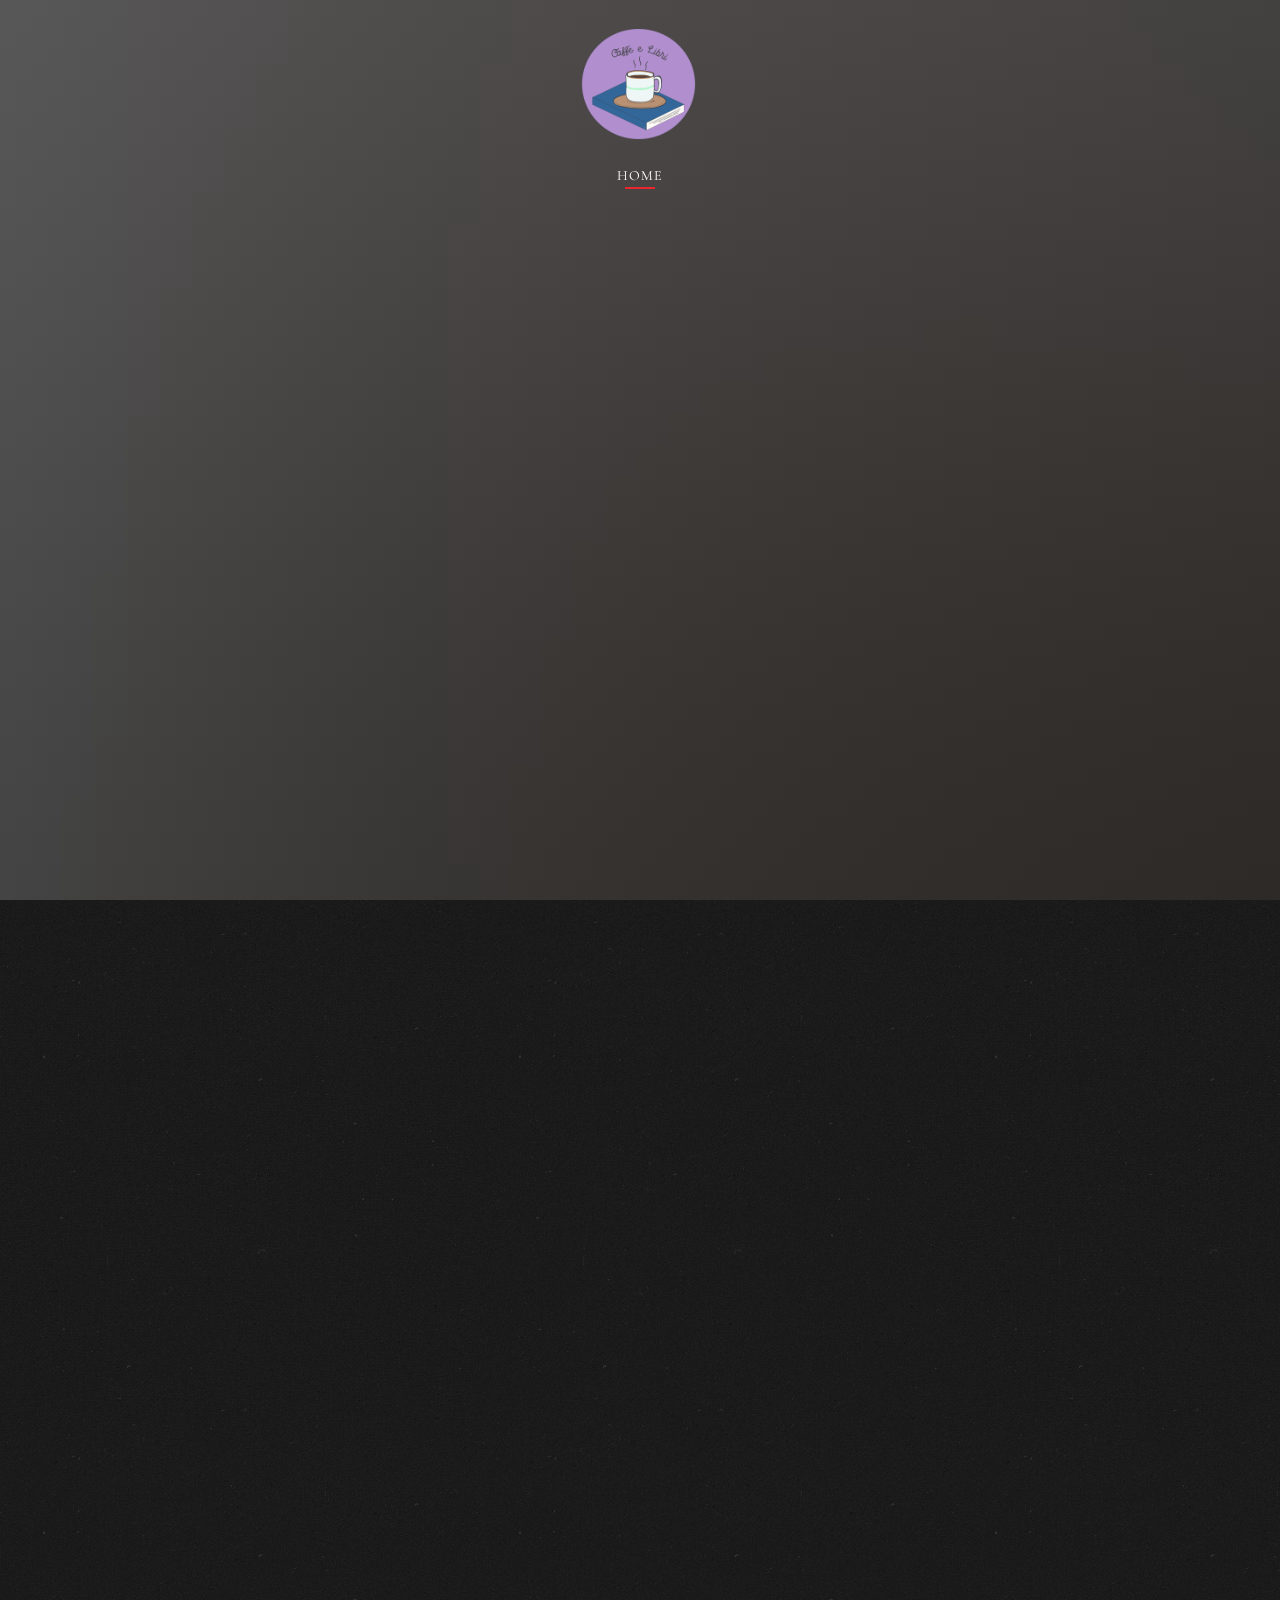
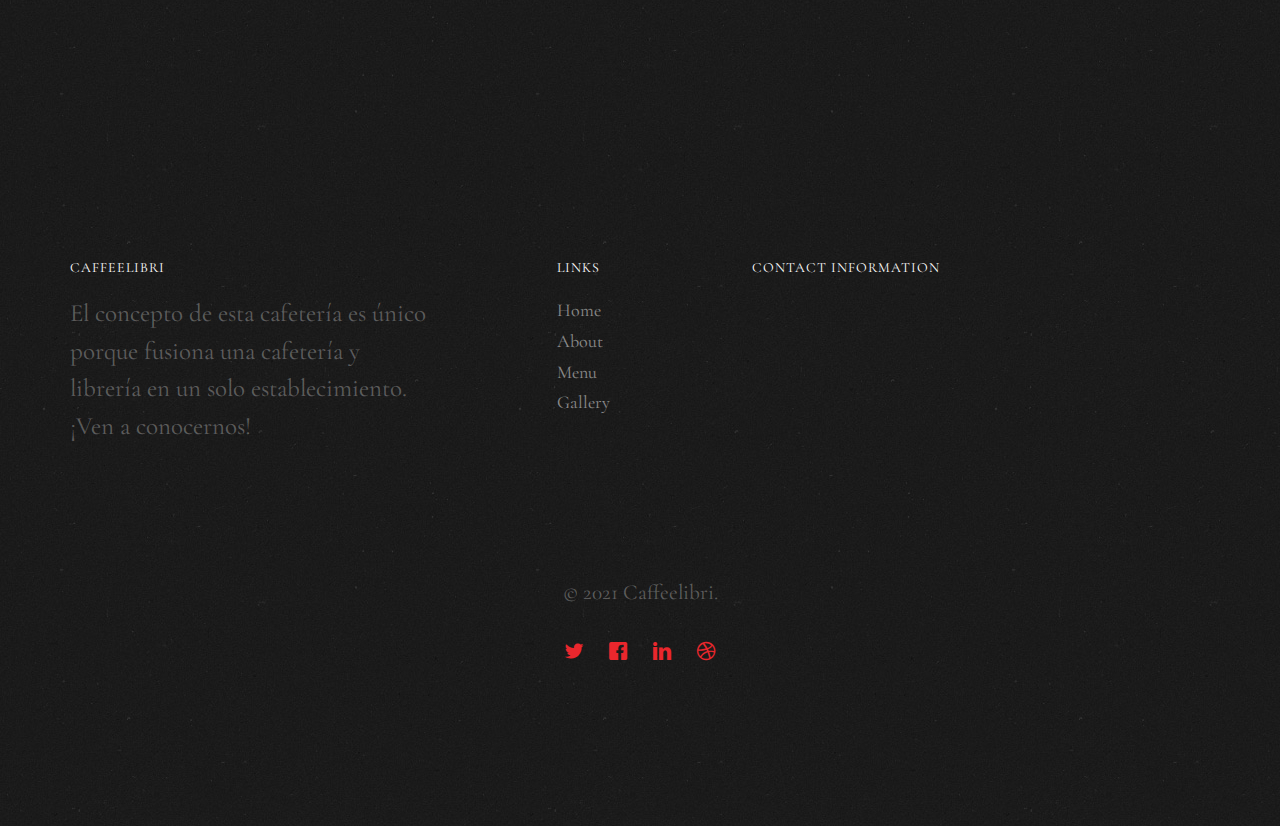
==== commit 535de0e4: "Add files via upload" ====
--- a/index.html
+++ b/index.html
@@ -6,23 +6,11 @@
 	<meta http-equiv="X-UA-Compatible" content="IE=edge">
 	<title>Caffe e Libri</title>
 	<meta name="viewport" content="width=device-width, initial-scale=1">
-	<meta name="description" content="Free HTML5 Website Template by freehtml5.co" />
-	<meta name="keywords" content="free website templates, free html5, free template, free bootstrap, free website template, html5, css3, mobile first, responsive" />
-	<meta name="author" content="freehtml5.co" />
-
-	<!-- 
-	//////////////////////////////////////////////////////
-
-	FREE HTML5 TEMPLATE 
-	DESIGNED & DEVELOPED by FreeHTML5.co
-		
-	Website: 		http://freehtml5.co/
-	Email: 			info@freehtml5.co
-	Twitter: 		http://twitter.com/fh5co
-	Facebook: 		https://www.facebook.com/fh5co
-
-	//////////////////////////////////////////////////////
-	 -->
+	<meta name="description" content="" />
+	<meta name="keywords" content="" />
+	<meta name="author" content="Parra" />
+
+	
 
   	<!-- Facebook and Twitter integration -->
 	<meta property="og:title" content=""/>
